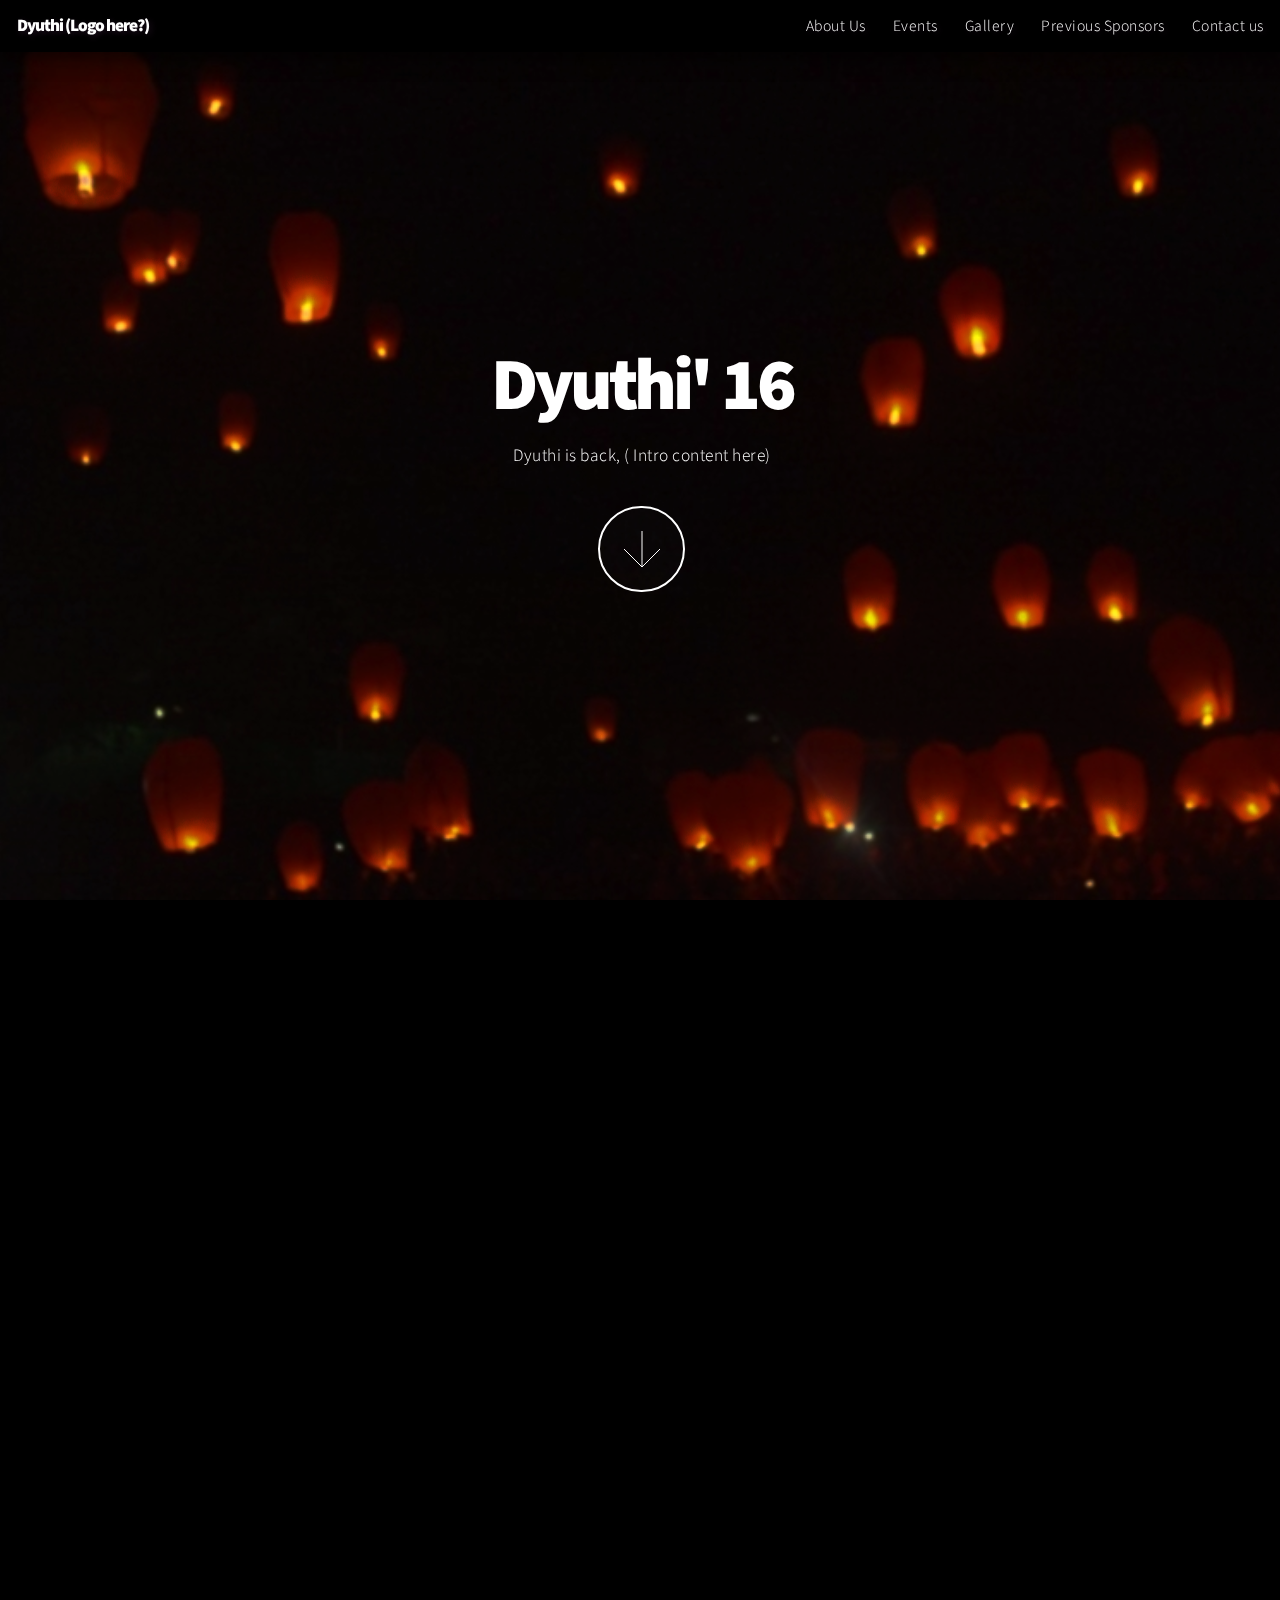
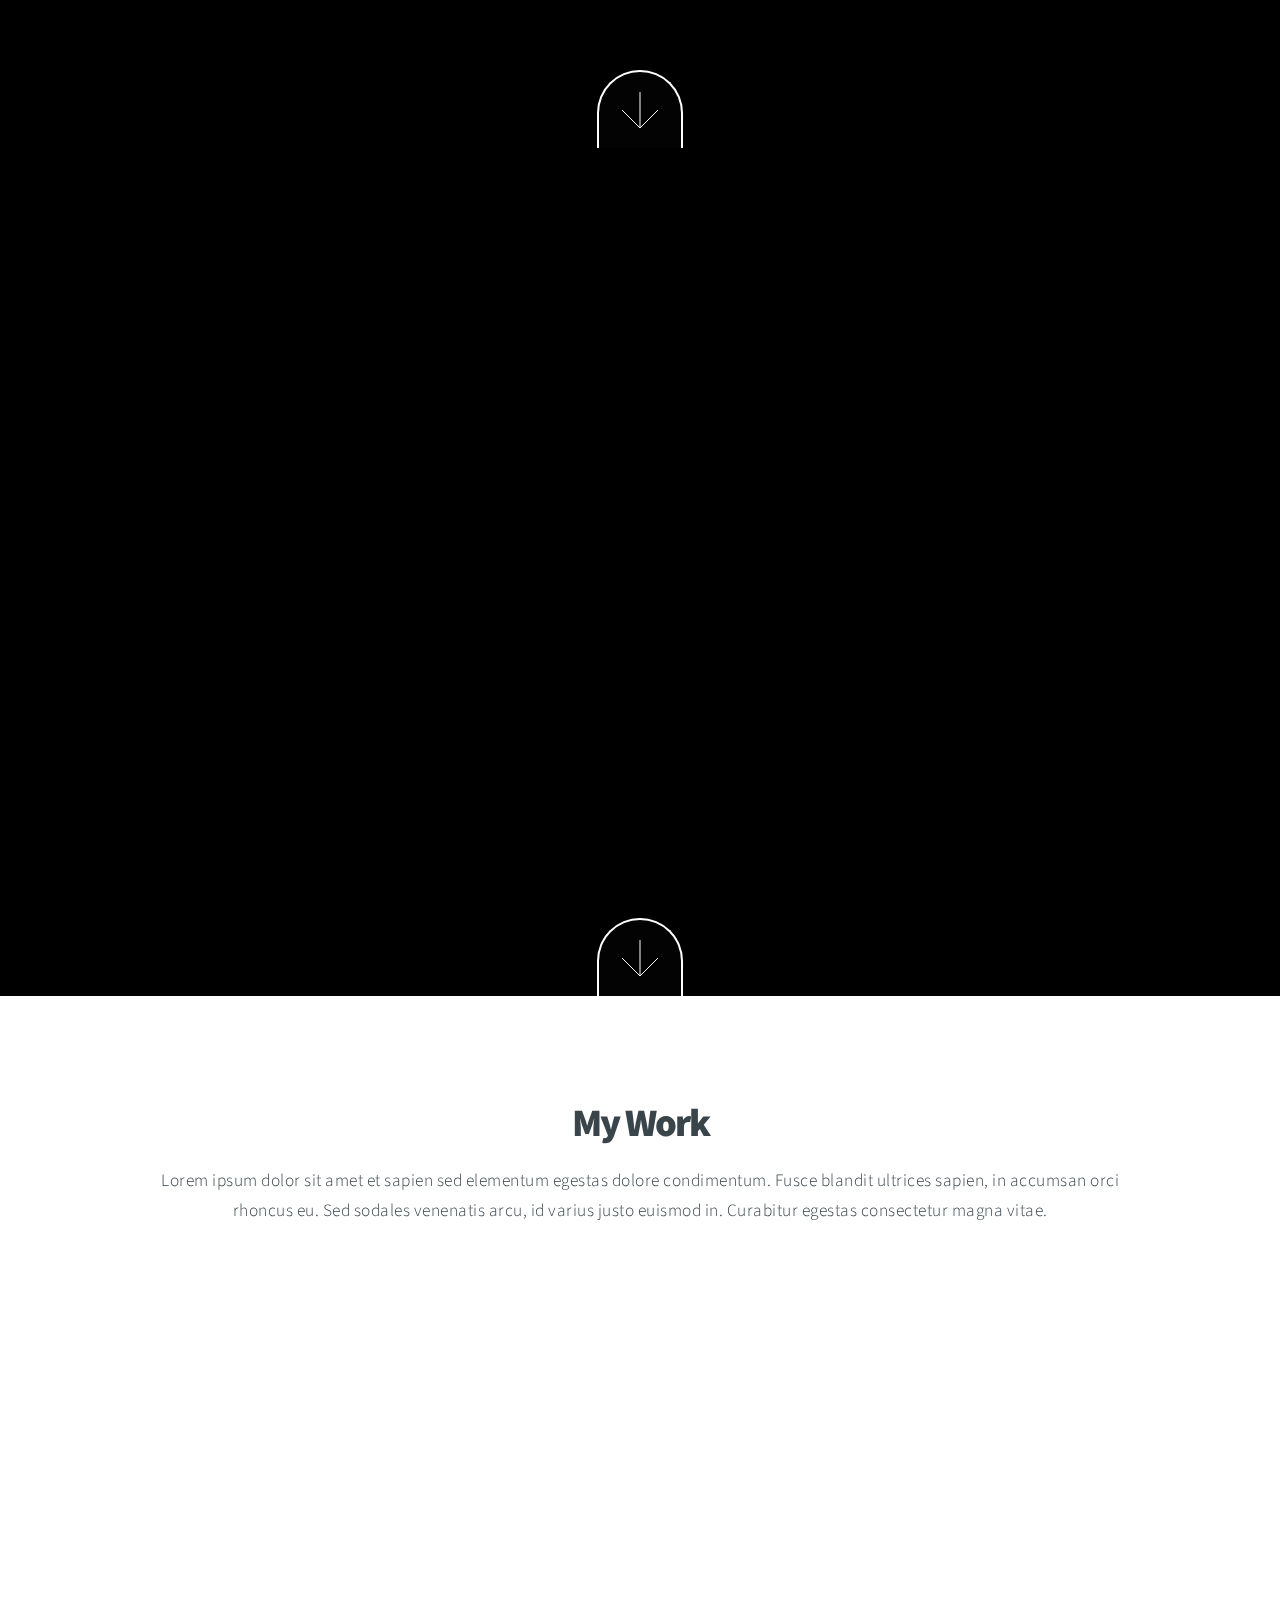
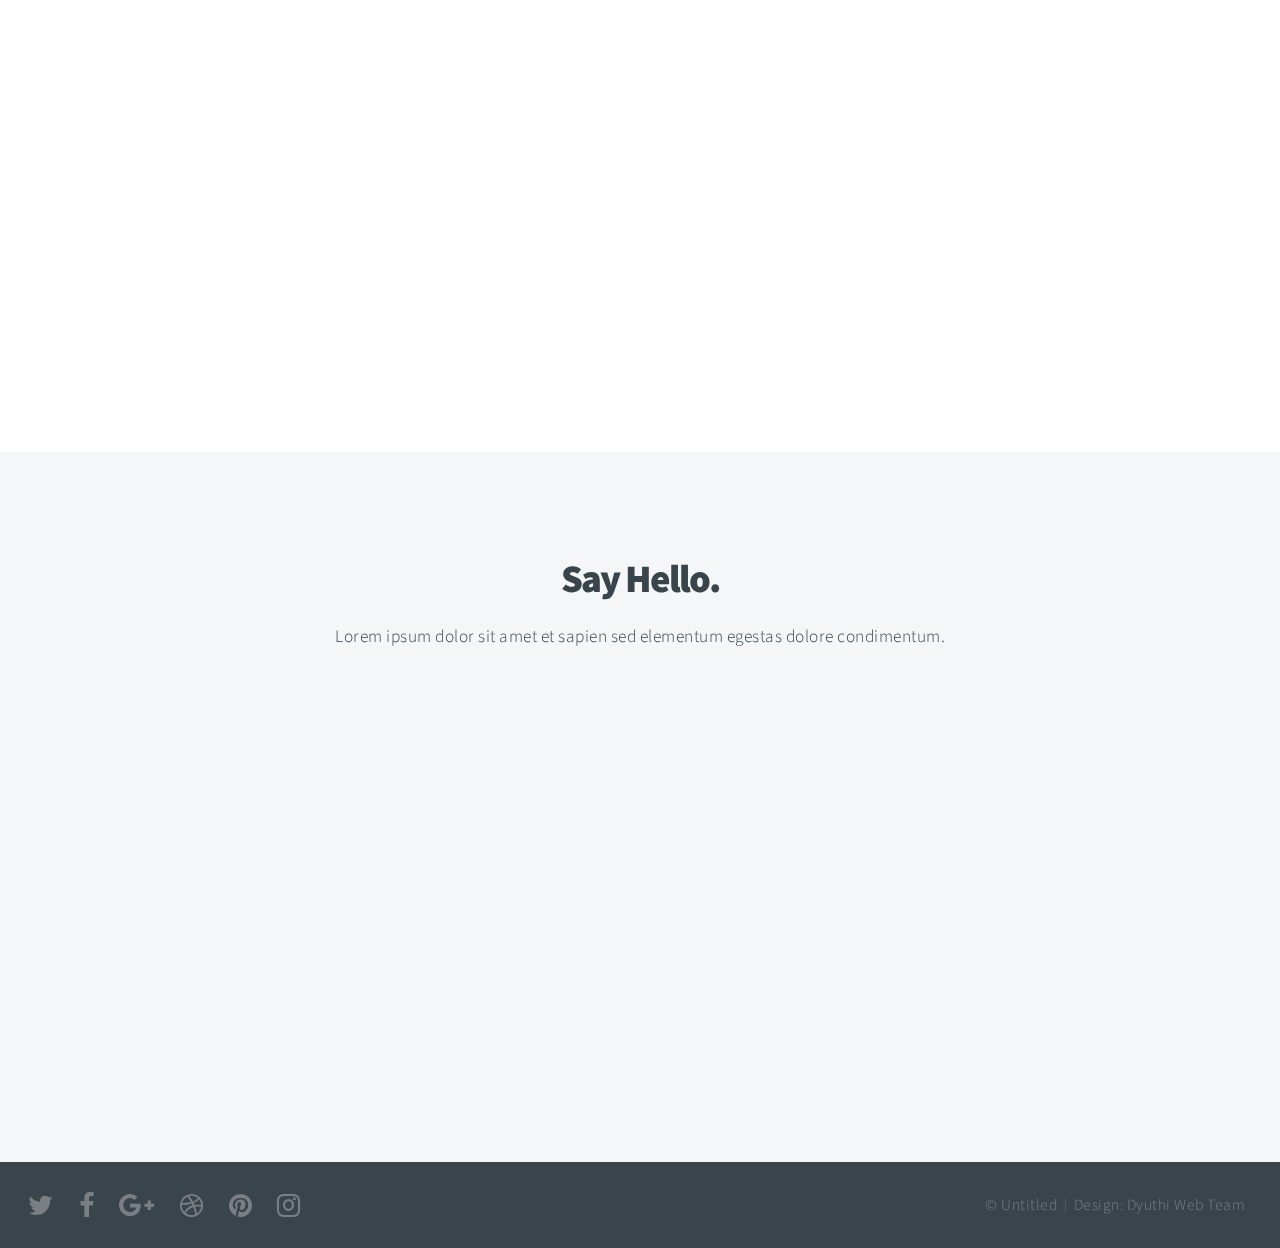
==== index.html @ c8ddb43b "Initial commit" ====
<!DOCTYPE HTML>
<html>
	<head>
		<title>Dyuthi' 16</title>
		<meta charset="utf-8" />
		<meta name="viewport" content="width=device-width, initial-scale=1" />
		<!--[if lte IE 8]><script src="assets/js/ie/html5shiv.js"></script><![endif]-->
		<link rel="stylesheet" href="assets/css/main.css" />
		<!--[if lte IE 8]><link rel="stylesheet" href="assets/css/ie8.css" /><![endif]-->
		<!--[if lte IE 9]><link rel="stylesheet" href="assets/css/ie9.css" /><![endif]-->
	</head>
	<style>
	#header{
		text-shadow: 2px 2px 6px #212;
		background: black;
		background: -webkit-linear-gradient(rgb(0, 0, 0),rgba(0,0,0,0));
		background: -o-linear-background(rgb(0, 0, 0),rgba(0,0,0,0));
		background: -moz-linear-background(rgb(0, 0, 0),rgba(0,0,0,0));
		background: linear-background(rgb(0, 0, 0),rgba(0,0,0,0));
		color:#fff;
    box-shadow: rgba(0, 0, 0, 0.037255) 13px 1px 8px 24px, rgba(0, 0, 0, 0.480392) 1px 6px 15px 2px;
	}
	body{
		background: #000;
	}
	</style>
	<body>

		<!-- Header -->
			<header id="header">

				<!-- Logo -->
					<h1 id="logo">Dyuthi (Logo here?)</h1>

				<!-- Nav -->
					<nav id="nav" >
						<ul>
							<li><a href="#intro">About Us</a></li>
							<li><a href="#one">Events</a></li>
							<li><a href="#two">Gallery</a></li>
							<li><a href="#work">Previous Sponsors</a></li>
							<li><a href="#contact">Contact us</a></li>
						</ul>
					</nav>

			</header>

		<!-- Intro -->
			<section id="intro" class="main style1 dark fullscreen">
				<div class="content container 75%">
					<header><h2>Dyuthi' 16</h2>
					</header>
					<p>Dyuthi is back, ( Intro content here)</p>
					<footer>
						<a href="#one" class="button style2 down">More</a>
					</footer>
				</div>
			</section>

		<!-- One -->
			<section id="one" class="main style2 right dark fullscreen">
				<div class="content box style2">
					<header>
						<h2>What I Do</h2>
					</header>
					<p>Lorem ipsum dolor sit amet et sapien sed elementum egestas dolore condimentum.
					Fusce blandit ultrices sapien, in accumsan orci rhoncus eu. Sed sodales venenatis arcu,
					id varius justo euismod in. Curabitur egestas consectetur magna.</p>
				</div>
				<a href="#two" class="button style2 down anchored">Next</a>
			</section>

		<!-- Two -->
			<section id="two" class="main style2 left dark fullscreen">
				<div class="content box style2">
					<header>
						<h2>Who I Am</h2>
					</header>
					<p>Lorem ipsum dolor sit amet et sapien sed elementum egestas dolore condimentum.
					Fusce blandit ultrices sapien, in accumsan orci rhoncus eu. Sed sodales venenatis arcu,
					id varius justo euismod in. Curabitur egestas consectetur magna.</p>
				</div>
				<a href="#work" class="button style2 down anchored">Next</a>
			</section>

		<!-- Work -->
			<section id="work" class="main style3 primary">
				<div class="content container">
					<header>
						<h2>My Work</h2>
						<p>Lorem ipsum dolor sit amet et sapien sed elementum egestas dolore condimentum.
						Fusce blandit ultrices sapien, in accumsan orci rhoncus eu. Sed sodales venenatis
						arcu, id varius justo euismod in. Curabitur egestas consectetur magna vitae.</p>
					</header>

					<!-- Lightbox Gallery  -->
						<div class="container 75% gallery">
							<div class="row 0% images">
								<div class="6u 12u(mobile)"><a href="images/fulls/01.jpg" class="image fit from-left"><img src="images/thumbs/01.jpg" title="The Anonymous Red" alt="" /></a></div>
								<div class="6u 12u(mobile)"><a href="images/fulls/02.jpg" class="image fit from-right"><img src="images/thumbs/02.jpg" title="Airchitecture II" alt="" /></a></div>
							</div>
							<div class="row 0% images">
								<div class="6u 12u(mobile)"><a href="images/fulls/03.jpg" class="image fit from-left"><img src="images/thumbs/03.jpg" title="Air Lounge" alt="" /></a></div>
								<div class="6u 12u(mobile)"><a href="images/fulls/04.jpg" class="image fit from-right"><img src="images/thumbs/04.jpg" title="Carry on" alt="" /></a></div>
							</div>
							<div class="row 0% images">
								<div class="6u 12u(mobile)"><a href="images/fulls/05.jpg" class="image fit from-left"><img src="images/thumbs/05.jpg" title="The sparkling shell" alt="" /></a></div>
								<div class="6u 12u(mobile)"><a href="images/fulls/06.jpg" class="image fit from-right"><img src="images/thumbs/06.jpg" title="Bent IX" alt="" /></a></div>
							</div>
						</div>

				</div>
			</section>

		<!-- Contact -->
			<section id="contact" class="main style3 secondary">
				<div class="content container">
					<header>
						<h2>Say Hello.</h2>
						<p>Lorem ipsum dolor sit amet et sapien sed elementum egestas dolore condimentum.</p>
					</header>
					<div class="box container 75%">

					<!-- Contact Form -->
							<form method="post" action="#">
								<div class="row 50%">
									<div class="6u 12u(mobile)"><input type="text" name="name" placeholder="Name" /></div>
									<div class="6u 12u(mobile)"><input type="email" name="email" placeholder="Email" /></div>
								</div>
								<div class="row 50%">
									<div class="12u"><textarea name="message" placeholder="Message" rows="6"></textarea></div>
								</div>
								<div class="row">
									<div class="12u">
										<ul class="actions">
											<li><input type="submit" value="Send Message" /></li>
										</ul>
									</div>
								</div>
							</form>

					</div>
				</div>
			</section>

		<!-- Footer -->
			<footer id="footer">

				<!-- Icons -->
					<ul class="actions">
						<li><a href="#" class="icon fa-twitter"><span class="label">Twitter</span></a></li>
						<li><a href="#" class="icon fa-facebook"><span class="label">Facebook</span></a></li>
						<li><a href="#" class="icon fa-google-plus"><span class="label">Google+</span></a></li>
						<li><a href="#" class="icon fa-dribbble"><span class="label">Dribbble</span></a></li>
						<li><a href="#" class="icon fa-pinterest"><span class="label">Pinterest</span></a></li>
						<li><a href="#" class="icon fa-instagram"><span class="label">Instagram</span></a></li>
					</ul>

				<!-- Menu -->
					<ul class="menu">
						<li>&copy; Untitled</li><li>Design: Dyuthi Web Team</li>
					</ul>

			</footer>

		<!-- Scripts -->
			<script src="assets/js/jquery.min.js"></script>
			<script src="assets/js/jquery.poptrox.min.js"></script>
			<script src="assets/js/jquery.scrolly.min.js"></script>
			<script src="assets/js/jquery.scrollex.min.js"></script>
			<script src="assets/js/skel.min.js"></script>
			<script src="assets/js/util.js"></script>
			<!--[if lte IE 8]><script src="assets/js/ie/respond.min.js"></script><![endif]-->
			<script src="assets/js/main.js"></script>

	</body>
</html>
---- assets/css/main.css ----
@import url("http://fonts.googleapis.com/css?family=Source+Sans+Pro:300,900");
@import url("font-awesome.min.css");

/*
	Big Picture by HTML5 UP
	html5up.net | @ajlkn
	Free for personal and commercial use under the CCA 3.0 license (html5up.net/license)
*/

/* Reset */

	html, body, div, span, applet, object, iframe, h1, h2, h3, h4, h5, h6, p, blockquote, pre, a, abbr, acronym, address, big, cite, code, del, dfn, em, img, ins, kbd, q, s, samp, small, strike, strong, sub, sup, tt, var, b, u, i, center, dl, dt, dd, ol, ul, li, fieldset, form, label, legend, table, caption, tbody, tfoot, thead, tr, th, td, article, aside, canvas, details, embed, figure, figcaption, footer, header, hgroup, menu, nav, output, ruby, section, summary, time, mark, audio, video {
		margin: 0;
		padding: 0;
		border: 0;
		font-size: 100%;
		font: inherit;
		vertical-align: baseline;
	}

	article, aside, details, figcaption, figure, footer, header, hgroup, menu, nav, section {
		display: block;
	}

	body {
		line-height: 1;
	}

	ol, ul {
		list-style: none;
	}

	blockquote, q {
		quotes: none;
	}

	blockquote:before, blockquote:after, q:before, q:after {
		content: '';
		content: none;
	}

	table {
		border-collapse: collapse;
		border-spacing: 0;
	}

	body {
		-webkit-text-size-adjust: none;
	}

/* Box Model */

	*, *:before, *:after {
		-moz-box-sizing: border-box;
		-webkit-box-sizing: border-box;
		box-sizing: border-box;
	}

/* Containers */

	.container {
		margin-left: auto;
		margin-right: auto;
	}

	.container.\31 25\25 {
		width: 100%;
		max-width: 1800px;
		min-width: 1440px;
	}

	.container.\37 5\25 {
		width: 1080px;
	}

	.container.\35 0\25 {
		width: 720px;
	}

	.container.\32 5\25 {
		width: 360px;
	}

	.container {
		width: 1440px;
	}

	@media screen and (max-width: 1920px) {

		.container.\31 25\25 {
			width: 100%;
			max-width: 1700px;
			min-width: 1360px;
		}

		.container.\37 5\25 {
			width: 1020px;
		}

		.container.\35 0\25 {
			width: 680px;
		}

		.container.\32 5\25 {
			width: 340px;
		}

		.container {
			width: 1360px;
		}

	}

	@media screen and (max-width: 1680px) {

		.container.\31 25\25 {
			width: 100%;
			max-width: 1500px;
			min-width: 1200px;
		}

		.container.\37 5\25 {
			width: 900px;
		}

		.container.\35 0\25 {
			width: 600px;
		}

		.container.\32 5\25 {
			width: 300px;
		}

		.container {
			width: 1200px;
		}

	}

	@media screen and (max-width: 1280px) {

		.container.\31 25\25 {
			width: 100%;
			max-width: 1200px;
			min-width: 960px;
		}

		.container.\37 5\25 {
			width: 720px;
		}

		.container.\35 0\25 {
			width: 480px;
		}

		.container.\32 5\25 {
			width: 240px;
		}

		.container {
			width: 960px;
		}

	}

	@media screen and (max-width: 1000px) {

		.container.\31 25\25 {
			width: 100%;
			max-width: 118.75%;
			min-width: 95%;
		}

		.container.\37 5\25 {
			width: 71.25%;
		}

		.container.\35 0\25 {
			width: 47.5%;
		}

		.container.\32 5\25 {
			width: 23.75%;
		}

		.container {
			width: 95%;
		}

	}

	@media screen and (max-width: 736px) {

		.container.\31 25\25 {
			width: 100%;
			max-width: 118.75%;
			min-width: 95%;
		}

		.container.\37 5\25 {
			width: 71.25%;
		}

		.container.\35 0\25 {
			width: 47.5%;
		}

		.container.\32 5\25 {
			width: 23.75%;
		}

		.container {
			width: 95%;
		}

	}

	@media screen and (max-width: 480px) {

		.container.\31 25\25 {
			width: 100%;
			max-width: 118.75%;
			min-width: 95%;
		}

		.container.\37 5\25 {
			width: 71.25%;
		}

		.container.\35 0\25 {
			width: 47.5%;
		}

		.container.\32 5\25 {
			width: 23.75%;
		}

		.container {
			width: 95% !important;
		}

	}

/* Grid */

	.row {
		border-bottom: solid 1px transparent;
		-moz-box-sizing: border-box;
		-webkit-box-sizing: border-box;
		box-sizing: border-box;
	}

	.row > * {
		float: left;
		-moz-box-sizing: border-box;
		-webkit-box-sizing: border-box;
		box-sizing: border-box;
	}

	.row:after, .row:before {
		content: '';
		display: block;
		clear: both;
		height: 0;
	}

	.row.uniform > * > :first-child {
		margin-top: 0;
	}

	.row.uniform > * > :last-child {
		margin-bottom: 0;
	}

	.row.\30 \25 > * {
		padding: 0px 0 0 0px;
	}

	.row.\30 \25 {
		margin: 0px 0 -1px 0px;
	}

	.row.uniform.\30 \25 > * {
		padding: 0px 0 0 0px;
	}

	.row.uniform.\30 \25 {
		margin: 0px 0 -1px 0px;
	}

	.row > * {
		padding: 40px 0 0 40px;
	}

	.row {
		margin: -40px 0 -1px -40px;
	}

	.row.uniform > * {
		padding: 40px 0 0 40px;
	}

	.row.uniform {
		margin: -40px 0 -1px -40px;
	}

	.row.\32 00\25 > * {
		padding: 80px 0 0 80px;
	}

	.row.\32 00\25 {
		margin: -80px 0 -1px -80px;
	}

	.row.uniform.\32 00\25 > * {
		padding: 80px 0 0 80px;
	}

	.row.uniform.\32 00\25 {
		margin: -80px 0 -1px -80px;
	}

	.row.\31 50\25 > * {
		padding: 60px 0 0 60px;
	}

	.row.\31 50\25 {
		margin: -60px 0 -1px -60px;
	}

	.row.uniform.\31 50\25 > * {
		padding: 60px 0 0 60px;
	}

	.row.uniform.\31 50\25 {
		margin: -60px 0 -1px -60px;
	}

	.row.\35 0\25 > * {
		padding: 20px 0 0 20px;
	}

	.row.\35 0\25 {
		margin: -20px 0 -1px -20px;
	}

	.row.uniform.\35 0\25 > * {
		padding: 20px 0 0 20px;
	}

	.row.uniform.\35 0\25 {
		margin: -20px 0 -1px -20px;
	}

	.row.\32 5\25 > * {
		padding: 10px 0 0 10px;
	}

	.row.\32 5\25 {
		margin: -10px 0 -1px -10px;
	}

	.row.uniform.\32 5\25 > * {
		padding: 10px 0 0 10px;
	}

	.row.uniform.\32 5\25 {
		margin: -10px 0 -1px -10px;
	}

	.\31 2u, .\31 2u\24 {
		width: 100%;
		clear: none;
		margin-left: 0;
	}

	.\31 1u, .\31 1u\24 {
		width: 91.6666666667%;
		clear: none;
		margin-left: 0;
	}

	.\31 0u, .\31 0u\24 {
		width: 83.3333333333%;
		clear: none;
		margin-left: 0;
	}

	.\39 u, .\39 u\24 {
		width: 75%;
		clear: none;
		margin-left: 0;
	}

	.\38 u, .\38 u\24 {
		width: 66.6666666667%;
		clear: none;
		margin-left: 0;
	}

	.\37 u, .\37 u\24 {
		width: 58.3333333333%;
		clear: none;
		margin-left: 0;
	}

	.\36 u, .\36 u\24 {
		width: 50%;
		clear: none;
		margin-left: 0;
	}

	.\35 u, .\35 u\24 {
		width: 41.6666666667%;
		clear: none;
		margin-left: 0;
	}

	.\34 u, .\34 u\24 {
		width: 33.3333333333%;
		clear: none;
		margin-left: 0;
	}

	.\33 u, .\33 u\24 {
		width: 25%;
		clear: none;
		margin-left: 0;
	}

	.\32 u, .\32 u\24 {
		width: 16.6666666667%;
		clear: none;
		margin-left: 0;
	}

	.\31 u, .\31 u\24 {
		width: 8.3333333333%;
		clear: none;
		margin-left: 0;
	}

	.\31 2u\24 + *,
	.\31 1u\24 + *,
	.\31 0u\24 + *,
	.\39 u\24 + *,
	.\38 u\24 + *,
	.\37 u\24 + *,
	.\36 u\24 + *,
	.\35 u\24 + *,
	.\34 u\24 + *,
	.\33 u\24 + *,
	.\32 u\24 + *,
	.\31 u\24 + * {
		clear: left;
	}

	.\-11u {
		margin-left: 91.66667%;
	}

	.\-10u {
		margin-left: 83.33333%;
	}

	.\-9u {
		margin-left: 75%;
	}

	.\-8u {
		margin-left: 66.66667%;
	}

	.\-7u {
		margin-left: 58.33333%;
	}

	.\-6u {
		margin-left: 50%;
	}

	.\-5u {
		margin-left: 41.66667%;
	}

	.\-4u {
		margin-left: 33.33333%;
	}

	.\-3u {
		margin-left: 25%;
	}

	.\-2u {
		margin-left: 16.66667%;
	}

	.\-1u {
		margin-left: 8.33333%;
	}

	@media screen and (max-width: 1920px) {

		.row > * {
			padding: 40px 0 0 40px;
		}

		.row {
			margin: -40px 0 -1px -40px;
		}

		.row.uniform > * {
			padding: 40px 0 0 40px;
		}

		.row.uniform {
			margin: -40px 0 -1px -40px;
		}

		.row.\32 00\25 > * {
			padding: 80px 0 0 80px;
		}

		.row.\32 00\25 {
			margin: -80px 0 -1px -80px;
		}

		.row.uniform.\32 00\25 > * {
			padding: 80px 0 0 80px;
		}

		.row.uniform.\32 00\25 {
			margin: -80px 0 -1px -80px;
		}

		.row.\31 50\25 > * {
			padding: 60px 0 0 60px;
		}

		.row.\31 50\25 {
			margin: -60px 0 -1px -60px;
		}

		.row.uniform.\31 50\25 > * {
			padding: 60px 0 0 60px;
		}

		.row.uniform.\31 50\25 {
			margin: -60px 0 -1px -60px;
		}

		.row.\35 0\25 > * {
			padding: 20px 0 0 20px;
		}

		.row.\35 0\25 {
			margin: -20px 0 -1px -20px;
		}

		.row.uniform.\35 0\25 > * {
			padding: 20px 0 0 20px;
		}

		.row.uniform.\35 0\25 {
			margin: -20px 0 -1px -20px;
		}

		.row.\32 5\25 > * {
			padding: 10px 0 0 10px;
		}

		.row.\32 5\25 {
			margin: -10px 0 -1px -10px;
		}

		.row.uniform.\32 5\25 > * {
			padding: 10px 0 0 10px;
		}

		.row.uniform.\32 5\25 {
			margin: -10px 0 -1px -10px;
		}

		.\31 2u\28wide\29, .\31 2u\24\28wide\29 {
			width: 100%;
			clear: none;
			margin-left: 0;
		}

		.\31 1u\28wide\29, .\31 1u\24\28wide\29 {
			width: 91.6666666667%;
			clear: none;
			margin-left: 0;
		}

		.\31 0u\28wide\29, .\31 0u\24\28wide\29 {
			width: 83.3333333333%;
			clear: none;
			margin-left: 0;
		}

		.\39 u\28wide\29, .\39 u\24\28wide\29 {
			width: 75%;
			clear: none;
			margin-left: 0;
		}

		.\38 u\28wide\29, .\38 u\24\28wide\29 {
			width: 66.6666666667%;
			clear: none;
			margin-left: 0;
		}

		.\37 u\28wide\29, .\37 u\24\28wide\29 {
			width: 58.3333333333%;
			clear: none;
			margin-left: 0;
		}

		.\36 u\28wide\29, .\36 u\24\28wide\29 {
			width: 50%;
			clear: none;
			margin-left: 0;
		}

		.\35 u\28wide\29, .\35 u\24\28wide\29 {
			width: 41.6666666667%;
			clear: none;
			margin-left: 0;
		}

		.\34 u\28wide\29, .\34 u\24\28wide\29 {
			width: 33.3333333333%;
			clear: none;
			margin-left: 0;
		}

		.\33 u\28wide\29, .\33 u\24\28wide\29 {
			width: 25%;
			clear: none;
			margin-left: 0;
		}

		.\32 u\28wide\29, .\32 u\24\28wide\29 {
			width: 16.6666666667%;
			clear: none;
			margin-left: 0;
		}

		.\31 u\28wide\29, .\31 u\24\28wide\29 {
			width: 8.3333333333%;
			clear: none;
			margin-left: 0;
		}

		.\31 2u\24\28wide\29 + *,
		.\31 1u\24\28wide\29 + *,
		.\31 0u\24\28wide\29 + *,
		.\39 u\24\28wide\29 + *,
		.\38 u\24\28wide\29 + *,
		.\37 u\24\28wide\29 + *,
		.\36 u\24\28wide\29 + *,
		.\35 u\24\28wide\29 + *,
		.\34 u\24\28wide\29 + *,
		.\33 u\24\28wide\29 + *,
		.\32 u\24\28wide\29 + *,
		.\31 u\24\28wide\29 + * {
			clear: left;
		}

		.\-11u\28wide\29 {
			margin-left: 91.66667%;
		}

		.\-10u\28wide\29 {
			margin-left: 83.33333%;
		}

		.\-9u\28wide\29 {
			margin-left: 75%;
		}

		.\-8u\28wide\29 {
			margin-left: 66.66667%;
		}

		.\-7u\28wide\29 {
			margin-left: 58.33333%;
		}

		.\-6u\28wide\29 {
			margin-left: 50%;
		}

		.\-5u\28wide\29 {
			margin-left: 41.66667%;
		}

		.\-4u\28wide\29 {
			margin-left: 33.33333%;
		}

		.\-3u\28wide\29 {
			margin-left: 25%;
		}

		.\-2u\28wide\29 {
			margin-left: 16.66667%;
		}

		.\-1u\28wide\29 {
			margin-left: 8.33333%;
		}

	}

	@media screen and (max-width: 1680px) {

		.row > * {
			padding: 40px 0 0 40px;
		}

		.row {
			margin: -40px 0 -1px -40px;
		}

		.row.uniform > * {
			padding: 40px 0 0 40px;
		}

		.row.uniform {
			margin: -40px 0 -1px -40px;
		}

		.row.\32 00\25 > * {
			padding: 80px 0 0 80px;
		}

		.row.\32 00\25 {
			margin: -80px 0 -1px -80px;
		}

		.row.uniform.\32 00\25 > * {
			padding: 80px 0 0 80px;
		}

		.row.uniform.\32 00\25 {
			margin: -80px 0 -1px -80px;
		}

		.row.\31 50\25 > * {
			padding: 60px 0 0 60px;
		}

		.row.\31 50\25 {
			margin: -60px 0 -1px -60px;
		}

		.row.uniform.\31 50\25 > * {
			padding: 60px 0 0 60px;
		}

		.row.uniform.\31 50\25 {
			margin: -60px 0 -1px -60px;
		}

		.row.\35 0\25 > * {
			padding: 20px 0 0 20px;
		}

		.row.\35 0\25 {
			margin: -20px 0 -1px -20px;
		}

		.row.uniform.\35 0\25 > * {
			padding: 20px 0 0 20px;
		}

		.row.uniform.\35 0\25 {
			margin: -20px 0 -1px -20px;
		}

		.row.\32 5\25 > * {
			padding: 10px 0 0 10px;
		}

		.row.\32 5\25 {
			margin: -10px 0 -1px -10px;
		}

		.row.uniform.\32 5\25 > * {
			padding: 10px 0 0 10px;
		}

		.row.uniform.\32 5\25 {
			margin: -10px 0 -1px -10px;
		}

		.\31 2u\28normal\29, .\31 2u\24\28normal\29 {
			width: 100%;
			clear: none;
			margin-left: 0;
		}

		.\31 1u\28normal\29, .\31 1u\24\28normal\29 {
			width: 91.6666666667%;
			clear: none;
			margin-left: 0;
		}

		.\31 0u\28normal\29, .\31 0u\24\28normal\29 {
			width: 83.3333333333%;
			clear: none;
			margin-left: 0;
		}

		.\39 u\28normal\29, .\39 u\24\28normal\29 {
			width: 75%;
			clear: none;
			margin-left: 0;
		}

		.\38 u\28normal\29, .\38 u\24\28normal\29 {
			width: 66.6666666667%;
			clear: none;
			margin-left: 0;
		}

		.\37 u\28normal\29, .\37 u\24\28normal\29 {
			width: 58.3333333333%;
			clear: none;
			margin-left: 0;
		}

		.\36 u\28normal\29, .\36 u\24\28normal\29 {
			width: 50%;
			clear: none;
			margin-left: 0;
		}

		.\35 u\28normal\29, .\35 u\24\28normal\29 {
			width: 41.6666666667%;
			clear: none;
			margin-left: 0;
		}

		.\34 u\28normal\29, .\34 u\24\28normal\29 {
			width: 33.3333333333%;
			clear: none;
			margin-left: 0;
		}

		.\33 u\28normal\29, .\33 u\24\28normal\29 {
			width: 25%;
			clear: none;
			margin-left: 0;
		}

		.\32 u\28normal\29, .\32 u\24\28normal\29 {
			width: 16.6666666667%;
			clear: none;
			margin-left: 0;
		}

		.\31 u\28normal\29, .\31 u\24\28normal\29 {
			width: 8.3333333333%;
			clear: none;
			margin-left: 0;
		}

		.\31 2u\24\28normal\29 + *,
		.\31 1u\24\28normal\29 + *,
		.\31 0u\24\28normal\29 + *,
		.\39 u\24\28normal\29 + *,
		.\38 u\24\28normal\29 + *,
		.\37 u\24\28normal\29 + *,
		.\36 u\24\28normal\29 + *,
		.\35 u\24\28normal\29 + *,
		.\34 u\24\28normal\29 + *,
		.\33 u\24\28normal\29 + *,
		.\32 u\24\28normal\29 + *,
		.\31 u\24\28normal\29 + * {
			clear: left;
		}

		.\-11u\28normal\29 {
			margin-left: 91.66667%;
		}

		.\-10u\28normal\29 {
			margin-left: 83.33333%;
		}

		.\-9u\28normal\29 {
			margin-left: 75%;
		}

		.\-8u\28normal\29 {
			margin-left: 66.66667%;
		}

		.\-7u\28normal\29 {
			margin-left: 58.33333%;
		}

		.\-6u\28normal\29 {
			margin-left: 50%;
		}

		.\-5u\28normal\29 {
			margin-left: 41.66667%;
		}

		.\-4u\28normal\29 {
			margin-left: 33.33333%;
		}

		.\-3u\28normal\29 {
			margin-left: 25%;
		}

		.\-2u\28normal\29 {
			margin-left: 16.66667%;
		}

		.\-1u\28normal\29 {
			margin-left: 8.33333%;
		}

	}

	@media screen and (max-width: 1280px) {

		.row > * {
			padding: 40px 0 0 40px;
		}

		.row {
			margin: -40px 0 -1px -40px;
		}

		.row.uniform > * {
			padding: 40px 0 0 40px;
		}

		.row.uniform {
			margin: -40px 0 -1px -40px;
		}

		.row.\32 00\25 > * {
			padding: 80px 0 0 80px;
		}

		.row.\32 00\25 {
			margin: -80px 0 -1px -80px;
		}

		.row.uniform.\32 00\25 > * {
			padding: 80px 0 0 80px;
		}

		.row.uniform.\32 00\25 {
			margin: -80px 0 -1px -80px;
		}

		.row.\31 50\25 > * {
			padding: 60px 0 0 60px;
		}

		.row.\31 50\25 {
			margin: -60px 0 -1px -60px;
		}

		.row.uniform.\31 50\25 > * {
			padding: 60px 0 0 60px;
		}

		.row.uniform.\31 50\25 {
			margin: -60px 0 -1px -60px;
		}

		.row.\35 0\25 > * {
			padding: 20px 0 0 20px;
		}

		.row.\35 0\25 {
			margin: -20px 0 -1px -20px;
		}

		.row.uniform.\35 0\25 > * {
			padding: 20px 0 0 20px;
		}

		.row.uniform.\35 0\25 {
			margin: -20px 0 -1px -20px;
		}

		.row.\32 5\25 > * {
			padding: 10px 0 0 10px;
		}

		.row.\32 5\25 {
			margin: -10px 0 -1px -10px;
		}

		.row.uniform.\32 5\25 > * {
			padding: 10px 0 0 10px;
		}

		.row.uniform.\32 5\25 {
			margin: -10px 0 -1px -10px;
		}

		.\31 2u\28narrow\29, .\31 2u\24\28narrow\29 {
			width: 100%;
			clear: none;
			margin-left: 0;
		}

		.\31 1u\28narrow\29, .\31 1u\24\28narrow\29 {
			width: 91.6666666667%;
			clear: none;
			margin-left: 0;
		}

		.\31 0u\28narrow\29, .\31 0u\24\28narrow\29 {
			width: 83.3333333333%;
			clear: none;
			margin-left: 0;
		}

		.\39 u\28narrow\29, .\39 u\24\28narrow\29 {
			width: 75%;
			clear: none;
			margin-left: 0;
		}

		.\38 u\28narrow\29, .\38 u\24\28narrow\29 {
			width: 66.6666666667%;
			clear: none;
			margin-left: 0;
		}

		.\37 u\28narrow\29, .\37 u\24\28narrow\29 {
			width: 58.3333333333%;
			clear: none;
			margin-left: 0;
		}

		.\36 u\28narrow\29, .\36 u\24\28narrow\29 {
			width: 50%;
			clear: none;
			margin-left: 0;
		}

		.\35 u\28narrow\29, .\35 u\24\28narrow\29 {
			width: 41.6666666667%;
			clear: none;
			margin-left: 0;
		}

		.\34 u\28narrow\29, .\34 u\24\28narrow\29 {
			width: 33.3333333333%;
			clear: none;
			margin-left: 0;
		}

		.\33 u\28narrow\29, .\33 u\24\28narrow\29 {
			width: 25%;
			clear: none;
			margin-left: 0;
		}

		.\32 u\28narrow\29, .\32 u\24\28narrow\29 {
			width: 16.6666666667%;
			clear: none;
			margin-left: 0;
		}

		.\31 u\28narrow\29, .\31 u\24\28narrow\29 {
			width: 8.3333333333%;
			clear: none;
			margin-left: 0;
		}

		.\31 2u\24\28narrow\29 + *,
		.\31 1u\24\28narrow\29 + *,
		.\31 0u\24\28narrow\29 + *,
		.\39 u\24\28narrow\29 + *,
		.\38 u\24\28narrow\29 + *,
		.\37 u\24\28narrow\29 + *,
		.\36 u\24\28narrow\29 + *,
		.\35 u\24\28narrow\29 + *,
		.\34 u\24\28narrow\29 + *,
		.\33 u\24\28narrow\29 + *,
		.\32 u\24\28narrow\29 + *,
		.\31 u\24\28narrow\29 + * {
			clear: left;
		}

		.\-11u\28narrow\29 {
			margin-left: 91.66667%;
		}

		.\-10u\28narrow\29 {
			margin-left: 83.33333%;
		}

		.\-9u\28narrow\29 {
			margin-left: 75%;
		}

		.\-8u\28narrow\29 {
			margin-left: 66.66667%;
		}

		.\-7u\28narrow\29 {
			margin-left: 58.33333%;
		}

		.\-6u\28narrow\29 {
			margin-left: 50%;
		}

		.\-5u\28narrow\29 {
			margin-left: 41.66667%;
		}

		.\-4u\28narrow\29 {
			margin-left: 33.33333%;
		}

		.\-3u\28narrow\29 {
			margin-left: 25%;
		}

		.\-2u\28narrow\29 {
			margin-left: 16.66667%;
		}

		.\-1u\28narrow\29 {
			margin-left: 8.33333%;
		}

	}

	@media screen and (max-width: 1000px) {

		.row > * {
			padding: 40px 0 0 40px;
		}

		.row {
			margin: -40px 0 -1px -40px;
		}

		.row.uniform > * {
			padding: 40px 0 0 40px;
		}

		.row.uniform {
			margin: -40px 0 -1px -40px;
		}

		.row.\32 00\25 > * {
			padding: 80px 0 0 80px;
		}

		.row.\32 00\25 {
			margin: -80px 0 -1px -80px;
		}

		.row.uniform.\32 00\25 > * {
			padding: 80px 0 0 80px;
		}

		.row.uniform.\32 00\25 {
			margin: -80px 0 -1px -80px;
		}

		.row.\31 50\25 > * {
			padding: 60px 0 0 60px;
		}

		.row.\31 50\25 {
			margin: -60px 0 -1px -60px;
		}

		.row.uniform.\31 50\25 > * {
			padding: 60px 0 0 60px;
		}

		.row.uniform.\31 50\25 {
			margin: -60px 0 -1px -60px;
		}

		.row.\35 0\25 > * {
			padding: 20px 0 0 20px;
		}

		.row.\35 0\25 {
			margin: -20px 0 -1px -20px;
		}

		.row.uniform.\35 0\25 > * {
			padding: 20px 0 0 20px;
		}

		.row.uniform.\35 0\25 {
			margin: -20px 0 -1px -20px;
		}

		.row.\32 5\25 > * {
			padding: 10px 0 0 10px;
		}

		.row.\32 5\25 {
			margin: -10px 0 -1px -10px;
		}

		.row.uniform.\32 5\25 > * {
			padding: 10px 0 0 10px;
		}

		.row.uniform.\32 5\25 {
			margin: -10px 0 -1px -10px;
		}

		.\31 2u\28narrower\29, .\31 2u\24\28narrower\29 {
			width: 100%;
			clear: none;
			margin-left: 0;
		}

		.\31 1u\28narrower\29, .\31 1u\24\28narrower\29 {
			width: 91.6666666667%;
			clear: none;
			margin-left: 0;
		}

		.\31 0u\28narrower\29, .\31 0u\24\28narrower\29 {
			width: 83.3333333333%;
			clear: none;
			margin-left: 0;
		}

		.\39 u\28narrower\29, .\39 u\24\28narrower\29 {
			width: 75%;
			clear: none;
			margin-left: 0;
		}

		.\38 u\28narrower\29, .\38 u\24\28narrower\29 {
			width: 66.6666666667%;
			clear: none;
			margin-left: 0;
		}

		.\37 u\28narrower\29, .\37 u\24\28narrower\29 {
			width: 58.3333333333%;
			clear: none;
			margin-left: 0;
		}

		.\36 u\28narrower\29, .\36 u\24\28narrower\29 {
			width: 50%;
			clear: none;
			margin-left: 0;
		}

		.\35 u\28narrower\29, .\35 u\24\28narrower\29 {
			width: 41.6666666667%;
			clear: none;
			margin-left: 0;
		}

		.\34 u\28narrower\29, .\34 u\24\28narrower\29 {
			width: 33.3333333333%;
			clear: none;
			margin-left: 0;
		}

		.\33 u\28narrower\29, .\33 u\24\28narrower\29 {
			width: 25%;
			clear: none;
			margin-left: 0;
		}

		.\32 u\28narrower\29, .\32 u\24\28narrower\29 {
			width: 16.6666666667%;
			clear: none;
			margin-left: 0;
		}

		.\31 u\28narrower\29, .\31 u\24\28narrower\29 {
			width: 8.3333333333%;
			clear: none;
			margin-left: 0;
		}

		.\31 2u\24\28narrower\29 + *,
		.\31 1u\24\28narrower\29 + *,
		.\31 0u\24\28narrower\29 + *,
		.\39 u\24\28narrower\29 + *,
		.\38 u\24\28narrower\29 + *,
		.\37 u\24\28narrower\29 + *,
		.\36 u\24\28narrower\29 + *,
		.\35 u\24\28narrower\29 + *,
		.\34 u\24\28narrower\29 + *,
		.\33 u\24\28narrower\29 + *,
		.\32 u\24\28narrower\29 + *,
		.\31 u\24\28narrower\29 + * {
			clear: left;
		}

		.\-11u\28narrower\29 {
			margin-left: 91.66667%;
		}

		.\-10u\28narrower\29 {
			margin-left: 83.33333%;
		}

		.\-9u\28narrower\29 {
			margin-left: 75%;
		}

		.\-8u\28narrower\29 {
			margin-left: 66.66667%;
		}

		.\-7u\28narrower\29 {
			margin-left: 58.33333%;
		}

		.\-6u\28narrower\29 {
			margin-left: 50%;
		}

		.\-5u\28narrower\29 {
			margin-left: 41.66667%;
		}

		.\-4u\28narrower\29 {
			margin-left: 33.33333%;
		}

		.\-3u\28narrower\29 {
			margin-left: 25%;
		}

		.\-2u\28narrower\29 {
			margin-left: 16.66667%;
		}

		.\-1u\28narrower\29 {
			margin-left: 8.33333%;
		}

	}

	@media screen and (max-width: 736px) {

		.row > * {
			padding: 20px 0 0 20px;
		}

		.row {
			margin: -20px 0 -1px -20px;
		}

		.row.uniform > * {
			padding: 20px 0 0 20px;
		}

		.row.uniform {
			margin: -20px 0 -1px -20px;
		}

		.row.\32 00\25 > * {
			padding: 40px 0 0 40px;
		}

		.row.\32 00\25 {
			margin: -40px 0 -1px -40px;
		}

		.row.uniform.\32 00\25 > * {
			padding: 40px 0 0 40px;
		}

		.row.uniform.\32 00\25 {
			margin: -40px 0 -1px -40px;
		}

		.row.\31 50\25 > * {
			padding: 30px 0 0 30px;
		}

		.row.\31 50\25 {
			margin: -30px 0 -1px -30px;
		}

		.row.uniform.\31 50\25 > * {
			padding: 30px 0 0 30px;
		}

		.row.uniform.\31 50\25 {
			margin: -30px 0 -1px -30px;
		}

		.row.\35 0\25 > * {
			padding: 10px 0 0 10px;
		}

		.row.\35 0\25 {
			margin: -10px 0 -1px -10px;
		}

		.row.uniform.\35 0\25 > * {
			padding: 10px 0 0 10px;
		}

		.row.uniform.\35 0\25 {
			margin: -10px 0 -1px -10px;
		}

		.row.\32 5\25 > * {
			padding: 5px 0 0 5px;
		}

		.row.\32 5\25 {
			margin: -5px 0 -1px -5px;
		}

		.row.uniform.\32 5\25 > * {
			padding: 5px 0 0 5px;
		}

		.row.uniform.\32 5\25 {
			margin: -5px 0 -1px -5px;
		}

		.\31 2u\28mobile\29, .\31 2u\24\28mobile\29 {
			width: 100%;
			clear: none;
			margin-left: 0;
		}

		.\31 1u\28mobile\29, .\31 1u\24\28mobile\29 {
			width: 91.6666666667%;
			clear: none;
			margin-left: 0;
		}

		.\31 0u\28mobile\29, .\31 0u\24\28mobile\29 {
			width: 83.3333333333%;
			clear: none;
			margin-left: 0;
		}

		.\39 u\28mobile\29, .\39 u\24\28mobile\29 {
			width: 75%;
			clear: none;
			margin-left: 0;
		}

		.\38 u\28mobile\29, .\38 u\24\28mobile\29 {
			width: 66.6666666667%;
			clear: none;
			margin-left: 0;
		}

		.\37 u\28mobile\29, .\37 u\24\28mobile\29 {
			width: 58.3333333333%;
			clear: none;
			margin-left: 0;
		}

		.\36 u\28mobile\29, .\36 u\24\28mobile\29 {
			width: 50%;
			clear: none;
			margin-left: 0;
		}

		.\35 u\28mobile\29, .\35 u\24\28mobile\29 {
			width: 41.6666666667%;
			clear: none;
			margin-left: 0;
		}

		.\34 u\28mobile\29, .\34 u\24\28mobile\29 {
			width: 33.3333333333%;
			clear: none;
			margin-left: 0;
		}

		.\33 u\28mobile\29, .\33 u\24\28mobile\29 {
			width: 25%;
			clear: none;
			margin-left: 0;
		}

		.\32 u\28mobile\29, .\32 u\24\28mobile\29 {
			width: 16.6666666667%;
			clear: none;
			margin-left: 0;
		}

		.\31 u\28mobile\29, .\31 u\24\28mobile\29 {
			width: 8.3333333333%;
			clear: none;
			margin-left: 0;
		}

		.\31 2u\24\28mobile\29 + *,
		.\31 1u\24\28mobile\29 + *,
		.\31 0u\24\28mobile\29 + *,
		.\39 u\24\28mobile\29 + *,
		.\38 u\24\28mobile\29 + *,
		.\37 u\24\28mobile\29 + *,
		.\36 u\24\28mobile\29 + *,
		.\35 u\24\28mobile\29 + *,
		.\34 u\24\28mobile\29 + *,
		.\33 u\24\28mobile\29 + *,
		.\32 u\24\28mobile\29 + *,
		.\31 u\24\28mobile\29 + * {
			clear: left;
		}

		.\-11u\28mobile\29 {
			margin-left: 91.66667%;
		}

		.\-10u\28mobile\29 {
			margin-left: 83.33333%;
		}

		.\-9u\28mobile\29 {
			margin-left: 75%;
		}

		.\-8u\28mobile\29 {
			margin-left: 66.66667%;
		}

		.\-7u\28mobile\29 {
			margin-left: 58.33333%;
		}

		.\-6u\28mobile\29 {
			margin-left: 50%;
		}

		.\-5u\28mobile\29 {
			margin-left: 41.66667%;
		}

		.\-4u\28mobile\29 {
			margin-left: 33.33333%;
		}

		.\-3u\28mobile\29 {
			margin-left: 25%;
		}

		.\-2u\28mobile\29 {
			margin-left: 16.66667%;
		}

		.\-1u\28mobile\29 {
			margin-left: 8.33333%;
		}

	}

	@media screen and (max-width: 480px) {

		.row > * {
			padding: 20px 0 0 20px;
		}

		.row {
			margin: -20px 0 -1px -20px;
		}

		.row.uniform > * {
			padding: 20px 0 0 20px;
		}

		.row.uniform {
			margin: -20px 0 -1px -20px;
		}

		.row.\32 00\25 > * {
			padding: 40px 0 0 40px;
		}

		.row.\32 00\25 {
			margin: -40px 0 -1px -40px;
		}

		.row.uniform.\32 00\25 > * {
			padding: 40px 0 0 40px;
		}

		.row.uniform.\32 00\25 {
			margin: -40px 0 -1px -40px;
		}

		.row.\31 50\25 > * {
			padding: 30px 0 0 30px;
		}

		.row.\31 50\25 {
			margin: -30px 0 -1px -30px;
		}

		.row.uniform.\31 50\25 > * {
			padding: 30px 0 0 30px;
		}

		.row.uniform.\31 50\25 {
			margin: -30px 0 -1px -30px;
		}

		.row.\35 0\25 > * {
			padding: 10px 0 0 10px;
		}

		.row.\35 0\25 {
			margin: -10px 0 -1px -10px;
		}

		.row.uniform.\35 0\25 > * {
			padding: 10px 0 0 10px;
		}

		.row.uniform.\35 0\25 {
			margin: -10px 0 -1px -10px;
		}

		.row.\32 5\25 > * {
			padding: 5px 0 0 5px;
		}

		.row.\32 5\25 {
			margin: -5px 0 -1px -5px;
		}

		.row.uniform.\32 5\25 > * {
			padding: 5px 0 0 5px;
		}

		.row.uniform.\32 5\25 {
			margin: -5px 0 -1px -5px;
		}

		.\31 2u\28mobilenarrow\29, .\31 2u\24\28mobilenarrow\29 {
			width: 100%;
			clear: none;
			margin-left: 0;
		}

		.\31 1u\28mobilenarrow\29, .\31 1u\24\28mobilenarrow\29 {
			width: 91.6666666667%;
			clear: none;
			margin-left: 0;
		}

		.\31 0u\28mobilenarrow\29, .\31 0u\24\28mobilenarrow\29 {
			width: 83.3333333333%;
			clear: none;
			margin-left: 0;
		}

		.\39 u\28mobilenarrow\29, .\39 u\24\28mobilenarrow\29 {
			width: 75%;
			clear: none;
			margin-left: 0;
		}

		.\38 u\28mobilenarrow\29, .\38 u\24\28mobilenarrow\29 {
			width: 66.6666666667%;
			clear: none;
			margin-left: 0;
		}

		.\37 u\28mobilenarrow\29, .\37 u\24\28mobilenarrow\29 {
			width: 58.3333333333%;
			clear: none;
			margin-left: 0;
		}

		.\36 u\28mobilenarrow\29, .\36 u\24\28mobilenarrow\29 {
			width: 50%;
			clear: none;
			margin-left: 0;
		}

		.\35 u\28mobilenarrow\29, .\35 u\24\28mobilenarrow\29 {
			width: 41.6666666667%;
			clear: none;
			margin-left: 0;
		}

		.\34 u\28mobilenarrow\29, .\34 u\24\28mobilenarrow\29 {
			width: 33.3333333333%;
			clear: none;
			margin-left: 0;
		}

		.\33 u\28mobilenarrow\29, .\33 u\24\28mobilenarrow\29 {
			width: 25%;
			clear: none;
			margin-left: 0;
		}

		.\32 u\28mobilenarrow\29, .\32 u\24\28mobilenarrow\29 {
			width: 16.6666666667%;
			clear: none;
			margin-left: 0;
		}

		.\31 u\28mobilenarrow\29, .\31 u\24\28mobilenarrow\29 {
			width: 8.3333333333%;
			clear: none;
			margin-left: 0;
		}

		.\31 2u\24\28mobilenarrow\29 + *,
		.\31 1u\24\28mobilenarrow\29 + *,
		.\31 0u\24\28mobilenarrow\29 + *,
		.\39 u\24\28mobilenarrow\29 + *,
		.\38 u\24\28mobilenarrow\29 + *,
		.\37 u\24\28mobilenarrow\29 + *,
		.\36 u\24\28mobilenarrow\29 + *,
		.\35 u\24\28mobilenarrow\29 + *,
		.\34 u\24\28mobilenarrow\29 + *,
		.\33 u\24\28mobilenarrow\29 + *,
		.\32 u\24\28mobilenarrow\29 + *,
		.\31 u\24\28mobilenarrow\29 + * {
			clear: left;
		}

		.\-11u\28mobilenarrow\29 {
			margin-left: 91.66667%;
		}

		.\-10u\28mobilenarrow\29 {
			margin-left: 83.33333%;
		}

		.\-9u\28mobilenarrow\29 {
			margin-left: 75%;
		}

		.\-8u\28mobilenarrow\29 {
			margin-left: 66.66667%;
		}

		.\-7u\28mobilenarrow\29 {
			margin-left: 58.33333%;
		}

		.\-6u\28mobilenarrow\29 {
			margin-left: 50%;
		}

		.\-5u\28mobilenarrow\29 {
			margin-left: 41.66667%;
		}

		.\-4u\28mobilenarrow\29 {
			margin-left: 33.33333%;
		}

		.\-3u\28mobilenarrow\29 {
			margin-left: 25%;
		}

		.\-2u\28mobilenarrow\29 {
			margin-left: 16.66667%;
		}

		.\-1u\28mobilenarrow\29 {
			margin-left: 8.33333%;
		}

	}

/* Basic */

	@-ms-viewport {
		width: device-width;
	}

	html {
		height: 100%;
	}

	body {
		background: #fff;
		height: 100%;
		font-family: 'Source Sans Pro', sans-serif;
		font-weight: 300;
		font-size: 18pt;
		line-height: 1.75em;
		color: #39454b;
		letter-spacing: 0.5px;
	}

		body.is-loading *, body.is-resizing * {
			-moz-transition: none !important;
			-webkit-transition: none !important;
			-ms-transition: none !important;
			transition: none !important;
			-moz-animation: none !important;
			-webkit-animation: none !important;
			-ms-animation: none !important;
			animation: none !important;
		}

	input, textarea, select {
		font-family: 'Source Sans Pro', sans-serif;
		font-weight: 300;
		font-size: 18pt;
		line-height: 1.75em;
		color: #39454b;
		letter-spacing: 0.5px;
	}

	h1, h2, h3, h4, h5, h6 {
		font-weight: 900;
		color: inherit;
	}

	h1 a, h2 a, h3 a, h4 a, h5 a, h6 a {
		color: inherit;
		text-decoration: none;
	}

	h2 {
		font-size: 2.25em;
		letter-spacing: -2px;
		line-height: 1.25em;
	}

	strong, b {
		font-weight: 900;
		color: inherit;
	}

	em, i {
		font-style: italic;
	}

	a {
		-moz-transition: all 0.2s ease-in-out, color 0.2s ease-in-out;
		-webkit-transition: all 0.2s ease-in-out, color 0.2s ease-in-out;
		-ms-transition: all 0.2s ease-in-out, color 0.2s ease-in-out;
		transition: all 0.2s ease-in-out, color 0.2s ease-in-out;
		color: #98c593;
	}

	sub {
		position: relative;
		top: 0.5em;
		font-size: 0.8em;
	}

	sup {
		position: relative;
		top: -0.5em;
		font-size: 0.8em;
	}

	hr {
		border: 0;
		border-top: solid 1px #ddd;
	}

	blockquote {
		border-left: solid 0.5em #ddd;
		padding: 1em 0 1em 2em;
		font-style: italic;
	}

	p, ul, ol, dl, table {
		margin-bottom: 1em;
	}

	header {
		margin-bottom: 1em;
	}

		header p {
			display: block;
			margin: 1em 0 0 0;
			padding: 0 0 0.5em 0;
		}

	footer {
		margin-top: 2em;
	}

	br.clear {
		clear: both;
	}

/* Sections/Article */

	section, article {
		margin-bottom: 3em;
	}

	section > :last-child,
	article > :last-child,
	section > .content > :last-child,
	article > .content > :last-child,
	section:last-child,
	article:last-child {
		margin-bottom: 0;
	}

	.row > section, .row > article {
		margin-bottom: 0;
	}

/* Image */

	.image {
		position: relative;
		display: inline-block;
	}

		.image:before {
			content: '';
			position: absolute;
			left: 0;
			top: 0;
			width: 100%;
			height: 100%;
			background: url("images/overlay.png");
		}

		.image img {
			display: block;
			width: 100%;
		}

		.image.featured {
			display: block;
			width: 100%;
			margin: 0 0 2em 0;
		}

		.image.fit {
			display: block;
			width: 100%;
		}

		.image.left {
			float: left;
			margin: 0 2em 2em 0;
		}

		.image.centered {
			display: block;
			margin: 0 0 2em 0;
		}

			.image.centered img {
				margin: 0 auto;
				width: auto;
			}

/* List */

	ul.default {
		list-style: disc;
		padding-left: 1em;
	}

		ul.default li {
			padding-left: 0.5em;
		}

	ul.icons {
		cursor: default;
	}

		ul.icons li {
			display: inline-block;
		}

		ul.icons a {
			display: inline-block;
			width: 2em;
			height: 2em;
			line-height: 2em;
			text-align: center;
			border: 0;
		}

	ul.menu {
		cursor: default;
	}

		ul.menu li {
			display: inline-block;
			line-height: 1em;
			border-left: solid 1px rgba(145, 146, 147, 0.25);
			padding: 0 0 0 0.5em;
			margin: 0 0 0 0.5em;
		}

			ul.menu li:first-child {
				border-left: 0;
				padding-left: 0;
				margin-left: 0;
			}

	ul.actions {
		cursor: default;
	}

		ul.actions li {
			display: inline-block;
			margin: 0 0 0 0.5em;
		}

			ul.actions li:first-child {
				margin-left: 0;
			}

	ol.default {
		list-style: decimal;
		padding-left: 1.25em;
	}

		ol.default li {
			padding-left: 0.25em;
		}

/* Form */

	form label {
		display: block;
	}

	form input[type="text"],
	form input[type="email"],
	form input[type="password"],
	form select,
	form textarea {
		-moz-appearance: none;
		-webkit-appearance: none;
		-ms-appearance: none;
		appearance: none;
		-moz-transition: all 0.2s ease-in-out, color 0.2s ease-in-out;
		-webkit-transition: all 0.2s ease-in-out, color 0.2s ease-in-out;
		-ms-transition: all 0.2s ease-in-out, color 0.2s ease-in-out;
		transition: all 0.2s ease-in-out, color 0.2s ease-in-out;
		display: block;
		width: 100%;
		padding: 0.65em 0.75em;
		background: none;
		border: solid 2px rgba(185, 186, 187, 0.25);
		color: inherit;
		border-radius: 0.5em;
		outline: none;
	}

		form input[type="text"]:focus,
		form input[type="email"]:focus,
		form input[type="password"]:focus,
		form select:focus,
		form textarea:focus {
			border-color: #9ac8e9;
		}

	form input[type="text"],
	form input[type="email"],
	form input[type="password"] {
		line-height: 1.35em;
	}

	form select {
		line-height: 1.35em;
	}

	form textarea {
		min-height: 8em;
	}

	form .formerize-placeholder,
	form ::-webkit-input-placeholder,
	form :-moz-placeholder,
	form ::-moz-placeholder,
	form :-ms-input-placeholder {
		color: rgba(145, 146, 147, 0.85) !important;
	}

	form ::-moz-focus-inner {
		border: 0;
	}

/* Table */

	table {
		width: 100%;
	}

		table.default {
			width: 100%;
		}

			table.default tbody tr:nth-child(2n+2) {
				background: #f4f4f4;
			}

			table.default td {
				padding: 0.5em 1em 0.5em 1em;
			}

			table.default th {
				text-align: left;
				font-weight: 900;
				padding: 0.5em 1em 0.5em 1em;
			}

			table.default thead {
				background: #444;
				color: #fff;
			}

			table.default tfoot {
				background: #eee;
			}

/* Button */

	input[type="button"],
	input[type="submit"],
	input[type="reset"],
	.button,
	button {
		-moz-appearance: none;
		-webkit-appearance: none;
		-ms-appearance: none;
		appearance: none;
		-moz-transition: all 0.2s ease-in-out;
		-webkit-transition: all 0.2s ease-in-out;
		-ms-transition: all 0.2s ease-in-out;
		transition: all 0.2s ease-in-out;
		background-color: #98c593;
		border: 0;
		border-radius: 3.5em;
		color: #fff;
		cursor: pointer;
		display: inline-block;
		height: 3.5em;
		line-height: 3.5em;
		outline: 0;
		padding: 0 2em 0 2em;
		position: relative;
		text-align: center;
		text-decoration: none;
	}

		input[type="button"].down,
		input[type="submit"].down,
		input[type="reset"].down,
		.button.down,
		button.down {
			width: 5em;
			height: 5em;
			line-height: 4.5em;
			padding: 0;
			background-image: url("images/dark-arrow.svg");
			background-position: center center;
			background-repeat: no-repeat;
			text-indent: -10em;
			overflow: hidden;
		}

			input[type="button"].down.anchored,
			input[type="submit"].down.anchored,
			input[type="reset"].down.anchored,
			.button.down.anchored,
			button.down.anchored {
				bottom: 0;
				border-bottom: 0;
				border-radius: 3em 3em 0 0;
				height: 4.5em;
				margin-left: -2.5em;
			}

		input[type="button"].anchored,
		input[type="submit"].anchored,
		input[type="reset"].anchored,
		.button.anchored,
		button.anchored {
			position: absolute;
			left: 50%;
		}

		input[type="button"]:hover,
		input[type="submit"]:hover,
		input[type="reset"]:hover,
		.button:hover,
		button:hover {
			background-color: #a8d5a3;
		}

		input[type="button"]:active,
		input[type="submit"]:active,
		input[type="reset"]:active,
		.button:active,
		button:active {
			background-color: #88b583;
		}

		input[type="button"].style2,
		input[type="submit"].style2,
		input[type="reset"].style2,
		.button.style2,
		button.style2 {
			background-color: transparent;
			border: solid 2px #e5e6e7;
			color: inherit;
		}

			input[type="button"].style2:hover,
			input[type="submit"].style2:hover,
			input[type="reset"].style2:hover,
			.button.style2:hover,
			button.style2:hover {
				background-color: rgba(145, 146, 147, 0.035);
			}

			input[type="button"].style2.down,
			input[type="submit"].style2.down,
			input[type="reset"].style2.down,
			.button.style2.down,
			button.style2.down {
				background-image: url("images/arrow.svg");
			}

/* Box */

	.box {
		background: #fff;
		color: #39454b;
		padding: 2em;
	}

		.box.style2 {
			padding: 3.5em 2.5em 3.5em 2.5em;
		}

/* Main */

	.main {
		position: relative;
		margin: 0;
		overflow-x: hidden;
	}

		.main.fullscreen {
			height: 100%;
		}

		.main.style1 {
			text-align: center;
			padding: 3em 0 3em 0;
		}

			.main.style1 h2 {
				font-size: 4.25em;
				line-height: 1em;
				letter-spacing: -4px;
			}

			.main.style1:before {
				content: '';
				display: inline-block;
				vertical-align: middle;
				height: 100%;
			}

			.main.style1 .content {
				-moz-transition: all 1s ease;
				-webkit-transition: all 1s ease;
				-ms-transition: all 1s ease;
				transition: all 1s ease;
				-moz-transform: translateZ(0);
				-webkit-transform: translateZ(0);
				-ms-transform: translateZ(0);
				transform: translateZ(0);
				opacity: 1.0;
				display: inline-block;
				vertical-align: middle;
			}

			.main.style1.inactive .content {
				opacity: 0;
			}

		.main.style2 {
			padding: 3em 0 3em 0;
			overflow: hidden;
		}

			.main.style2 .content {
				-moz-transition: all 1s ease;
				-webkit-transition: all 1s ease;
				-ms-transition: all 1s ease;
				transition: all 1s ease;
				-moz-transform: translateZ(0);
				-webkit-transform: translateZ(0);
				-ms-transform: translateZ(0);
				transform: translateZ(0);
				position: relative;
				width: 35%;
				display: inline-block;
				vertical-align: middle;
			}

			.main.style2.left:after {
				content: '';
				display: inline-block;
				vertical-align: middle;
				height: 100%;
			}

			.main.style2.left .content {
				left: 0;
			}

			.main.style2.right:before {
				content: '';
				display: inline-block;
				vertical-align: middle;
				height: 100%;
			}

			.main.style2.right .content {
				left: 65%;
			}

			.main.style2.inactive.left .content {
				left: -35%;
			}

			.main.style2.inactive.right .content {
				left: 100%;
			}

		.main.style3 {
			text-align: center;
			padding: 6em 0 6em 0;
		}

			.main.style3 .content > header {
				margin-bottom: 2em;
			}

			.main.style3.primary {
				background: #fff;
			}

			.main.style3.secondary {
				background: #f5f6f7;
			}

/* Dark */

	.dark {
		color: #fff;
	}

		.dark a {
			color: #fff;
		}

		.dark .button.style2 {
			border-color: inherit;
			background-color: rgba(64, 64, 64, 0.05);
		}

			.dark .button.style2:hover {
				background-color: rgba(255, 255, 255, 0.1);
			}

			.dark .button.style2.down {
				background-image: url("images/dark-arrow.svg");
			}

/* Spinner */

	@-moz-keyframes spinner-rotate {
		0% {
			-moz-transform: scale(1) rotate(0deg);
			-webkit-transform: scale(1) rotate(0deg);
			-ms-transform: scale(1) rotate(0deg);
			transform: scale(1) rotate(0deg);
		}

		100% {
			-moz-transform: scale(1) rotate(360deg);
			-webkit-transform: scale(1) rotate(360deg);
			-ms-transform: scale(1) rotate(360deg);
			transform: scale(1) rotate(360deg);
		}
	}

	@-webkit-keyframes spinner-rotate {
		0% {
			-moz-transform: scale(1) rotate(0deg);
			-webkit-transform: scale(1) rotate(0deg);
			-ms-transform: scale(1) rotate(0deg);
			transform: scale(1) rotate(0deg);
		}

		100% {
			-moz-transform: scale(1) rotate(360deg);
			-webkit-transform: scale(1) rotate(360deg);
			-ms-transform: scale(1) rotate(360deg);
			transform: scale(1) rotate(360deg);
		}
	}

	@-ms-keyframes spinner-rotate {
		0% {
			-moz-transform: scale(1) rotate(0deg);
			-webkit-transform: scale(1) rotate(0deg);
			-ms-transform: scale(1) rotate(0deg);
			transform: scale(1) rotate(0deg);
		}

		100% {
			-moz-transform: scale(1) rotate(360deg);
			-webkit-transform: scale(1) rotate(360deg);
			-ms-transform: scale(1) rotate(360deg);
			transform: scale(1) rotate(360deg);
		}
	}

	@keyframes spinner-rotate {
		0% {
			-moz-transform: scale(1) rotate(0deg);
			-webkit-transform: scale(1) rotate(0deg);
			-ms-transform: scale(1) rotate(0deg);
			transform: scale(1) rotate(0deg);
		}

		100% {
			-moz-transform: scale(1) rotate(360deg);
			-webkit-transform: scale(1) rotate(360deg);
			-ms-transform: scale(1) rotate(360deg);
			transform: scale(1) rotate(360deg);
		}
	}

/* Loader */

	@-moz-keyframes spinner-show {
		0% {
			opacity: 0;
		}

		100% {
			opacity: 1;
		}
	}

	@-webkit-keyframes spinner-show {
		0% {
			opacity: 0;
		}

		100% {
			opacity: 1;
		}
	}

	@-ms-keyframes spinner-show {
		0% {
			opacity: 0;
		}

		100% {
			opacity: 1;
		}
	}

	@keyframes spinner-show {
		0% {
			opacity: 0;
		}

		100% {
			opacity: 1;
		}
	}

	@-moz-keyframes spinner-hide {
		0% {
			-moz-transform: scale(1) rotate(0deg);
			-webkit-transform: scale(1) rotate(0deg);
			-ms-transform: scale(1) rotate(0deg);
			transform: scale(1) rotate(0deg);
			color: #ececec;
			z-index: 100001;
		}

		99% {
			-moz-transform: scale(0.5) rotate(360deg);
			-webkit-transform: scale(0.5) rotate(360deg);
			-ms-transform: scale(0.5) rotate(360deg);
			transform: scale(0.5) rotate(360deg);
			color: #ececec;
			z-index: 100001;
		}

		100% {
			-moz-transform: scale(0.5) rotate(360deg);
			-webkit-transform: scale(0.5) rotate(360deg);
			-ms-transform: scale(0.5) rotate(360deg);
			transform: scale(0.5) rotate(360deg);
			color: #ececec;
			z-index: -1;
		}
	}

	@-webkit-keyframes spinner-hide {
		0% {
			-moz-transform: scale(1) rotate(0deg);
			-webkit-transform: scale(1) rotate(0deg);
			-ms-transform: scale(1) rotate(0deg);
			transform: scale(1) rotate(0deg);
			color: #ececec;
			z-index: 100001;
		}

		99% {
			-moz-transform: scale(0.5) rotate(360deg);
			-webkit-transform: scale(0.5) rotate(360deg);
			-ms-transform: scale(0.5) rotate(360deg);
			transform: scale(0.5) rotate(360deg);
			color: #ececec;
			z-index: 100001;
		}

		100% {
			-moz-transform: scale(0.5) rotate(360deg);
			-webkit-transform: scale(0.5) rotate(360deg);
			-ms-transform: scale(0.5) rotate(360deg);
			transform: scale(0.5) rotate(360deg);
			color: #ececec;
			z-index: -1;
		}
	}

	@-ms-keyframes spinner-hide {
		0% {
			-moz-transform: scale(1) rotate(0deg);
			-webkit-transform: scale(1) rotate(0deg);
			-ms-transform: scale(1) rotate(0deg);
			transform: scale(1) rotate(0deg);
			color: #ececec;
			z-index: 100001;
		}

		99% {
			-moz-transform: scale(0.5) rotate(360deg);
			-webkit-transform: scale(0.5) rotate(360deg);
			-ms-transform: scale(0.5) rotate(360deg);
			transform: scale(0.5) rotate(360deg);
			color: #ececec;
			z-index: 100001;
		}

		100% {
			-moz-transform: scale(0.5) rotate(360deg);
			-webkit-transform: scale(0.5) rotate(360deg);
			-ms-transform: scale(0.5) rotate(360deg);
			transform: scale(0.5) rotate(360deg);
			color: #ececec;
			z-index: -1;
		}
	}

	@keyframes spinner-hide {
		0% {
			-moz-transform: scale(1) rotate(0deg);
			-webkit-transform: scale(1) rotate(0deg);
			-ms-transform: scale(1) rotate(0deg);
			transform: scale(1) rotate(0deg);
			color: #ececec;
			z-index: 100001;
		}

		99% {
			-moz-transform: scale(0.5) rotate(360deg);
			-webkit-transform: scale(0.5) rotate(360deg);
			-ms-transform: scale(0.5) rotate(360deg);
			transform: scale(0.5) rotate(360deg);
			color: #ececec;
			z-index: 100001;
		}

		100% {
			-moz-transform: scale(0.5) rotate(360deg);
			-webkit-transform: scale(0.5) rotate(360deg);
			-ms-transform: scale(0.5) rotate(360deg);
			transform: scale(0.5) rotate(360deg);
			color: #ececec;
			z-index: -1;
		}
	}

	@-moz-keyframes overlay-hide {
		0% {
			opacity: 1;
			z-index: 100000;
		}

		15% {
			opacity: 1;
			z-index: 100000;
		}

		99% {
			opacity: 0;
			z-index: 100000;
		}

		100% {
			opacity: 0;
			z-index: -1;
		}
	}

	@-webkit-keyframes overlay-hide {
		0% {
			opacity: 1;
			z-index: 100000;
		}

		15% {
			opacity: 1;
			z-index: 100000;
		}

		99% {
			opacity: 0;
			z-index: 100000;
		}

		100% {
			opacity: 0;
			z-index: -1;
		}
	}

	@-ms-keyframes overlay-hide {
		0% {
			opacity: 1;
			z-index: 100000;
		}

		15% {
			opacity: 1;
			z-index: 100000;
		}

		99% {
			opacity: 0;
			z-index: 100000;
		}

		100% {
			opacity: 0;
			z-index: -1;
		}
	}

	@keyframes overlay-hide {
		0% {
			opacity: 1;
			z-index: 100000;
		}

		15% {
			opacity: 1;
			z-index: 100000;
		}

		99% {
			opacity: 0;
			z-index: 100000;
		}

		100% {
			opacity: 0;
			z-index: -1;
		}
	}

	body {
		text-decoration: none;
	}

		body:before {
			-moz-animation: spinner-show 1.5s 1 0.25s ease forwards, spinner-hide 0.25s ease-in-out forwards !important;
			-webkit-animation: spinner-show 1.5s 1 0.25s ease forwards, spinner-hide 0.25s ease-in-out forwards !important;
			-ms-animation: spinner-show 1.5s 1 0.25s ease forwards, spinner-hide 0.25s ease-in-out forwards !important;
			animation: spinner-show 1.5s 1 0.25s ease forwards, spinner-hide 0.25s ease-in-out forwards !important;
			-moz-transform-origin: 50% 50%;
			-webkit-transform-origin: 50% 50%;
			-ms-transform-origin: 50% 50%;
			transform-origin: 50% 50%;
			-moz-osx-font-smoothing: grayscale;
			-webkit-font-smoothing: antialiased;
			font-family: FontAwesome;
			font-style: normal;
			font-weight: normal;
			text-transform: none !important;
			color: #ececec;
			content: '\f1ce';
			cursor: default;
			display: block;
			font-size: 2em;
			height: 2em;
			left: 50%;
			line-height: 2em;
			margin: -1em 0 0 -1em;
			opacity: 0;
			position: fixed;
			text-align: center;
			top: 50%;
			width: 2em;
			z-index: -1;
		}

		body:after {
			-moz-animation: overlay-hide 1.5s ease-in forwards !important;
			-webkit-animation: overlay-hide 1.5s ease-in forwards !important;
			-ms-animation: overlay-hide 1.5s ease-in forwards !important;
			animation: overlay-hide 1.5s ease-in forwards !important;
			background: #ffffff;
			content: '';
			display: block;
			height: 100%;
			left: 0;
			opacity: 0;
			position: fixed;
			top: 0;
			width: 100%;
			z-index: -1;
		}

		body.is-loading:before {
			-moz-animation: spinner-show 1.5s 1 0.25s ease forwards, spinner-rotate 0.75s infinite linear !important;
			-webkit-animation: spinner-show 1.5s 1 0.25s ease forwards, spinner-rotate 0.75s infinite linear !important;
			-ms-animation: spinner-show 1.5s 1 0.25s ease forwards, spinner-rotate 0.75s infinite linear !important;
			animation: spinner-show 1.5s 1 0.25s ease forwards, spinner-rotate 0.75s infinite linear !important;
			z-index: 100001;
		}

		body.is-loading:after {
			-moz-animation: none !important;
			-webkit-animation: none !important;
			-ms-animation: none !important;
			animation: none !important;
			opacity: 1;
			z-index: 100000;
		}

	@media (-webkit-min-device-pixel-ratio: 2) {

		body:before {
			line-height: 2.025em;
		}

	}

/* Icons */

	.icon {
		text-decoration: none;
	}

		.icon:before {
			display: inline-block;
			font-family: FontAwesome;
			font-size: 1.25em;
			text-decoration: none;
			font-style: normal;
			font-weight: normal;
			line-height: 1;
			-webkit-font-smoothing: antialiased;
			-moz-osx-font-smoothing: grayscale;
		}

		.icon > .label {
			display: none;
		}

/* Header */

	#header {
		position: fixed;
		z-index: 10000;
		left: 0;
		top: 0;
		width: 100%;
		background: #fff;
		background: rgba(255, 255, 255, 0.95);
		height: 3em;
		line-height: 3em;
		box-shadow: 0 0 0.15em 0 rgba(0, 0, 0, 0.1);
	}

	body {
		padding-top: 3em;
	}

	#logo {
		position: absolute;
		left: 1em;
		top: 0;
		height: 3em;
		line-height: 3em;
		letter-spacing: -1px;
	}

		#logo a {
			font-size: 1.25em;
		}

	#nav {
		position: absolute;
		right: 0.5em;
		top: 0;
		height: 3em;
		line-height: 3em;
	}

		#nav ul {
			margin: 0;
		}

			#nav ul li {
				display: inline-block;
				margin-left: 0.5em;
				font-size: 0.9em;
			}

				#nav ul li a {
					display: block;
					color: inherit;
					text-decoration: none;
					height: 3em;
					line-height: 3em;
					padding: 0 0.5em 0 0.5em;
					outline: 0;
				}

/* Intro */

	#intro {
		background: url("images/overlay.png"), url("../../images/intro.jpg");
		background-size: 256px 256px, cover;
		background-attachment: fixed, fixed;
		background-position: top left, bottom center;
		background-repeat: repeat, no-repeat;
		
		background-blend-mode: color-burn;
	}

/* One */

	#one {
		background: url("images/overlay.png"), url("../../images/one.jpg");
		background-size: 256px 256px, cover;
		background-attachment: fixed, fixed;
		background-position: top left, center center;
	}

/* Two */

	#two {
		background: url("images/overlay.png"), url("../../images/two.jpg");
		background-size: 256px 256px, cover;
		background-attachment: fixed, fixed;
		background-position: top left, center center;
	}

/* Work */

	#work .row.images .image {
		-moz-transition: all 1s ease;
		-webkit-transition: all 1s ease;
		-ms-transition: all 1s ease;
		transition: all 1s ease;
		-moz-transform: translateZ(0);
		-webkit-transform: translateZ(0);
		-ms-transform: translateZ(0);
		transform: translateZ(0);
		position: relative;
		top: 0;
		left: 0;
		opacity: 1.0;
	}

	#work .row.images.inactive .image {
		opacity: 0;
	}

		#work .row.images.inactive .image.from-left {
			left: -14em;
		}

		#work .row.images.inactive .image.from-right {
			left: 14em;
		}

		#work .row.images.inactive .image.from-top {
			top: -7em;
		}

		#work .row.images.inactive .image.from-bottom {
			top: 7em;
		}

/* Contact */

	#contact {
		padding-bottom: 0;
		overflow: hidden;
	}

		#contact .box {
			-moz-transition: all 1s ease;
			-webkit-transition: all 1s ease;
			-ms-transition: all 1s ease;
			transition: all 1s ease;
			-moz-transform: translateZ(0);
			-webkit-transform: translateZ(0);
			-ms-transform: translateZ(0);
			transform: translateZ(0);
			position: relative;
			bottom: 0;
		}

		#contact.inactive .box {
			bottom: -30em;
		}

/* Footer */

	#footer {
		position: relative;
		height: 5em;
		line-height: 5em;
		margin: 0;
		background: #39454b;
		color: #999;
		color: rgba(185, 186, 187, 0.5);
		overflow: hidden;
	}

		#footer a {
			color: #999;
			color: rgba(185, 186, 187, 0.5);
		}

			#footer a:hover {
				color: #bbb;
				color: #b9babb;
			}

		#footer .actions {
			position: absolute;
			left: 1em;
			top: 0.25em;
			height: 5em;
			line-height: 5em;
			margin: 0;
		}

			#footer .actions li {
				font-size: 1.25em;
				margin: 0;
			}

				#footer .actions li a {
					padding: 0.5em;
				}

		#footer .menu {
			position: absolute;
			right: 2em;
			top: 0;
			height: 5em;
			line-height: 5em;
			margin: 0;
		}

			#footer .menu li {
				font-size: 0.9em;
			}

/* Poptrox */

	.poptrox-popup {
		-moz-box-sizing: content-box;
		-webkit-box-sizing: content-box;
		-ms-box-sizing: content-box;
		box-sizing: content-box;
		background: #fff;
		padding-bottom: 3em;
		box-shadow: 0 0.1em 0.15em 0 rgba(0, 0, 0, 0.15);
	}

		.poptrox-popup .loader {
			position: absolute;
			top: 50%;
			left: 50%;
			margin: -1em 0 0 -1em;
			width: 2em;
			height: 2em;
			display: block;
			font-size: 2em;
		}

			.poptrox-popup .loader:before {
				-moz-animation: spinner-rotate 0.75s infinite linear !important;
				-webkit-animation: spinner-rotate 0.75s infinite linear !important;
				-ms-animation: spinner-rotate 0.75s infinite linear !important;
				animation: spinner-rotate 0.75s infinite linear !important;
				-moz-osx-font-smoothing: grayscale;
				-webkit-font-smoothing: antialiased;
				font-family: FontAwesome;
				font-style: normal;
				font-weight: normal;
				text-transform: none !important;
				color: #ececec;
				content: '\f1ce';
				cursor: default;
				display: block;
				height: 2em;
				left: 0;
				line-height: 2em;
				position: absolute;
				text-align: center;
				top: 0;
				width: 2em;
			}

		.poptrox-popup .caption {
			position: absolute;
			bottom: 0;
			left: 0;
			background: #fff;
			width: 100%;
			height: 3em;
			line-height: 2.8em;
			text-align: center;
			cursor: default;
			z-index: 1;
			font-size: 0.9em;
		}

		.poptrox-popup .nav-next,
		.poptrox-popup .nav-previous {
			-moz-transition: opacity 0.2s ease-in-out;
			-webkit-transition: opacity 0.2s ease-in-out;
			-ms-transition: opacity 0.2s ease-in-out;
			transition: opacity 0.2s ease-in-out;
			position: absolute;
			top: 0;
			width: 50%;
			height: 100%;
			opacity: 0;
			cursor: pointer;
			background: rgba(0, 0, 0, 0.01);
			-webkit-tap-highlight-color: rgba(255, 255, 255, 0);
		}

		.poptrox-popup .nav-next:before,
		.poptrox-popup .nav-previous:before {
			content: '';
			position: absolute;
			width: 96px;
			height: 64px;
			background: url("images/poptrox-nav.svg");
			top: calc(50% - 1.5em);
			margin: -32px 0 0 0;
		}

		.poptrox-popup:hover .nav-next,
		.poptrox-popup:hover .nav-previous {
			opacity: 0.5;
		}

		.poptrox-popup:hover .nav-next:hover,
		.poptrox-popup:hover .nav-previous:hover {
			opacity: 1.0;
		}

		.poptrox-popup .nav-previous:before {
			-moz-transform: scaleX(-1);
			-webkit-transform: scaleX(-1);
			-ms-transform: scaleX(-1);
			transform: scaleX(-1);
			-ms-filter: "FlipH";
			filter: FlipH;
		}

		.poptrox-popup .nav-next {
			right: 0;
		}

			.poptrox-popup .nav-next:before {
				right: 0;
			}

		.poptrox-popup .nav-previous {
			left: 0;
		}

			.poptrox-popup .nav-previous:before {
				left: 0;
			}

		.poptrox-popup .closer {
			-moz-transition: opacity 0.2s ease-in-out;
			-webkit-transition: opacity 0.2s ease-in-out;
			-ms-transition: opacity 0.2s ease-in-out;
			transition: opacity 0.2s ease-in-out;
			position: absolute;
			top: 0;
			right: 0;
			width: 64px;
			height: 64px;
			text-indent: -9999px;
			z-index: 2;
			opacity: 0;
			-webkit-tap-highlight-color: rgba(255, 255, 255, 0);
		}

			.poptrox-popup .closer:before {
				content: '';
				display: block;
				position: absolute;
				right: 16px;
				top: 16px;
				width: 40px;
				height: 40px;
				border-radius: 100%;
				box-shadow: inset 0 0 0 2px #fff;
				background: url("images/poptrox-closer.svg") center center;
				color: #fff !important;
			}

		.poptrox-popup:hover .closer {
			opacity: 0.5;
		}

			.poptrox-popup:hover .closer:hover {
				opacity: 1.0;
			}

/* Touch Mode */

	body.is-touch .main {
		background-attachment: scroll !important;
	}

	body.is-touch .poptrox-popup .nav-next,
	body.is-touch .poptrox-popup .nav-previous,
	body.is-touch .poptrox-popup .closer {
		opacity: 1.0 !important;
	}

/* Wide */

	@media screen and (max-width: 1920px) {

		/* Basic */

			body, input, textarea, select {
				font-size: 17pt;
			}

		/* Main */

			.main.style2 .content {
				width: 40%;
			}

			.main.style2.right .content {
				left: 60%;
			}

			.main.style2.inactive.left .content {
				left: -40%;
			}

	}

/* Normal */

	@media screen and (max-width: 1680px) {

		/* Basic */

			body, input, textarea, select {
				font-size: 15pt;
			}

	}

/* Narrow */

	@media screen and (max-width: 1280px) {

		/* Basic */

			body, input, textarea, select {
				font-size: 13pt;
			}

		/* Main */

			.main.style2 .content {
				width: 50%;
			}

			.main.style2.right .content {
				left: 50%;
			}

			.main.style2.inactive.left .content {
				left: -50%;
			}

	}

/* Narrower */

	@media screen and (max-width: 1000px) {

		/* Basic */

			body, input, textarea, select {
				font-size: 13pt;
			}

			.container > .container {
				width: 100% !important;
			}

		/* Main */

			.main.style2 .content {
				width: 60%;
			}

			.main.style2.right .content {
				left: 40%;
			}

			.main.style2.inactive.left .content {
				left: -60%;
			}

		/* Footer */

			#footer {
				height: auto;
				line-height: inherit;
				text-align: center;
				padding: 2em 1em 2em 1em;
			}

				#footer .actions {
					position: relative;
					left: 0;
					top: 0;
					height: auto;
					line-height: inherit;
					margin: 0 0 1em 0;
				}

				#footer .menu {
					position: relative;
					right: 0;
					top: 0;
					height: auto;
					line-height: inherit;
				}

	}

/* Mobile */

	@media screen and (max-width: 736px) {

		/* Basic */

			body {
				min-width: 320px;
				font-size: 12pt;
				line-height: 1.5em;
			}

			input, textarea, select {
				font-size: 12pt;
				line-height: 1.5em;
			}

			h2 {
				font-size: 1.5em;
				letter-spacing: -1px;
			}

		/* Box */

			.box {
				padding: 1em;
			}

				.box.style2 {
					padding: 1.5em 1.25em 1.5em 1.25em;
					background-color: rgba(255, 255, 255, 0.9);
				}

		/* Main */

			.main.fullscreen {
				height: auto !important;
			}

			.main.style1 {
				padding: 4em 15px 4em 15px;
			}

				.main.style1 h2 {
					font-size: 3em;
					letter-spacing: -3px;
				}

			.main.style2 {
				padding: 6em 15px 6em 15px;
			}

				.main.style2:before, .main.style2:after {
					display: none !important;
				}

				.main.style2 .button.anchored {
					display: none;
				}

				.main.style2 .content {
					width: 100%;
					left: 0% !important;
					text-align: center;
				}

				.main.style2 .tmp {
					width: 100%;
					height: 10em;
					background-size: cover;
				}

			.main.style3 {
				text-align: center;
				padding: 3em 10px 3em 10px;
			}

		/* Header */

			#header {
				height: 2.5em;
				line-height: 2.5em;
			}

			body {
				padding-top: 2.5em;
			}

			#logo {
				text-align: center;
				position: relative;
				left: 0;
				top: 0;
				height: 2.5em;
				line-height: 2.5em;
			}

				#logo a {
					font-size: 1em;
				}

			#nav {
				display: none;
			}

		/* Footer */

			#footer .menu li {
				border-left: 0;
				padding: 1em 0 0 0;
				margin: 0;
				display: block;
			}

				#footer .menu li:first-child {
					padding-top: 0;
				}

				#footer .menu li a {
					line-height: 1.5em;
				}

		/* Poptrox */

			.poptrox-popup .nav-next:before,
			.poptrox-popup .nav-previous:before {
				width: 48px;
				height: 32px;
				background-size: contain;
				margin: -16px 0 0 0;
			}

			.poptrox-popup .closer:before {
				right: 12px;
				top: 12px;
				width: 20px;
				height: 20px;
				box-shadow: inset 0 0 0 1px #fff;
				background-size: contain;
				opacity: 0.65;
			}

	}
---- assets/css/ie8.css ----
/*
	Big Picture by HTML5 UP
	html5up.net | @ajlkn
	Free for personal and commercial use under the CCA 3.0 license (html5up.net/license)
*/

/* Section/Article */

	section > .last-child,
	article > .last-child,
	section.last-child,
	article.last-child {
		margin-bottom: 0;
	}

/* Form */

	form input[type="text"],
	form input[type="email"],
	form input[type="password"],
	form select,
	form textarea {
		position: relative;
		-ms-behavior: url("assets/js/ie/PIE.htc");
		border: solid 1px #ccc;
	}

/* Button */

	input[type="button"],
	input[type="submit"],
	input[type="reset"],
	.button,
	button {
		position: relative;
		-ms-behavior: url("assets/js/ie/PIE.htc");
	}

		input[type="button"].down,
		input[type="submit"].down,
		input[type="reset"].down,
		.button.down,
		button.down {
			text-indent: 0;
		}

/* Intro */

	#intro {
		-ms-behavior: url("assets/js/ie/backgroundsize.min.htc");
		background: url("../../images/intro.jpg");
		background-size: cover;
	}

		#intro .content {
			position: relative;
			z-index: 1;
		}

		#intro:after {
			content: '';
			background: url("images/overlay.png");
			width: 100%;
			height: 100%;
			position: absolute;
			left: 0;
			top: 0;
		}

/* One */

	#one {
		-ms-behavior: url("assets/js/ie/backgroundsize.min.htc");
		background: url("../../images/one.jpg");
		background-size: cover;
	}

		#one .content {
			position: relative;
			z-index: 1;
		}

		#one.left:before, #one.right:after {
			content: '';
			background: url("images/overlay.png");
			width: 100%;
			height: 100%;
			position: absolute;
			left: 0;
			top: 0;
		}

/* Two */

	#two {
		-ms-behavior: url("assets/js/ie/backgroundsize.min.htc");
		background: url("../../images/two.jpg");
		background-size: cover;
	}

		#two .content {
			position: relative;
			z-index: 1;
		}

		#two.left:before, #two.right:after {
			content: '';
			background: url("images/overlay.png");
			width: 100%;
			height: 100%;
			position: absolute;
			left: 0;
			top: 0;
		}
---- assets/css/ie9.css ----
/*
	Big Picture by HTML5 UP
	html5up.net | @ajlkn
	Free for personal and commercial use under the CCA 3.0 license (html5up.net/license)
*/

/* Loader */

	body:before, body:after {
		display: none !important;
	}

/* Poptrox */

	.poptrox-popup .loader {
		display: none !important;
	}
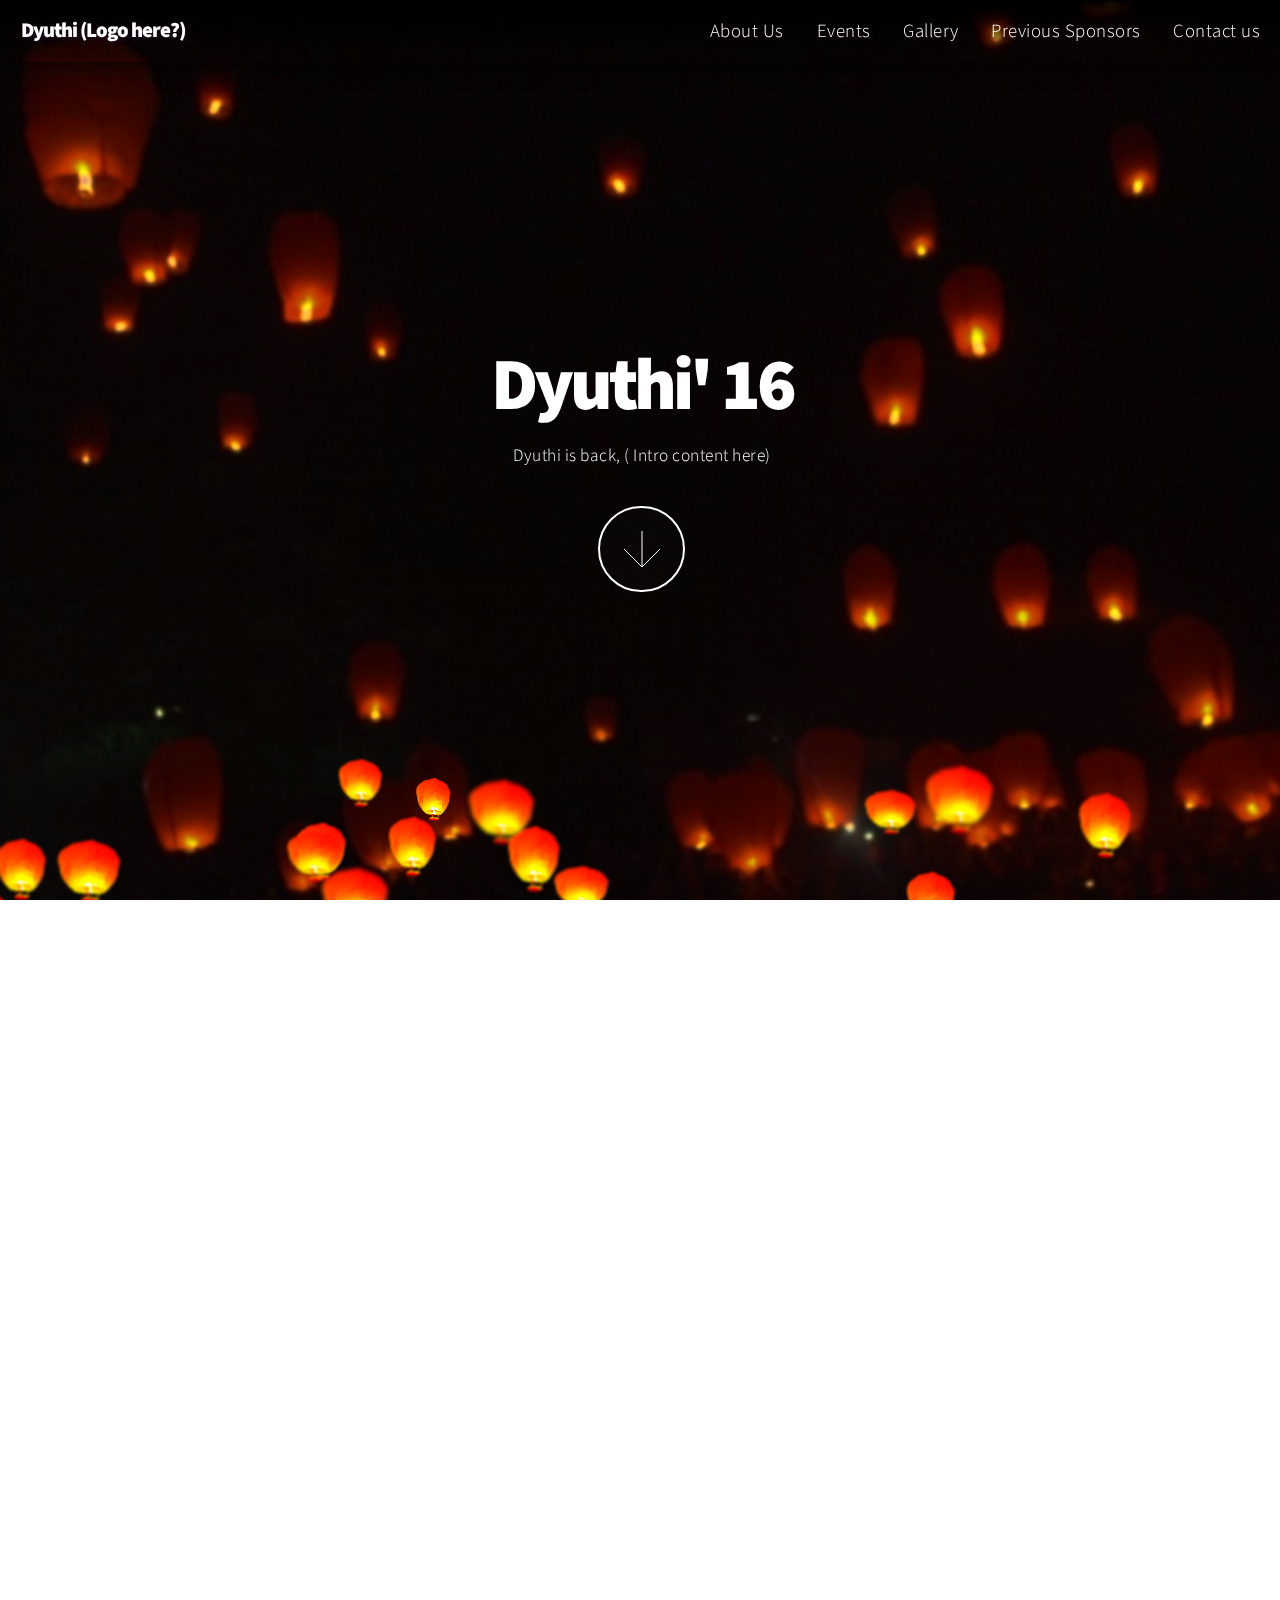
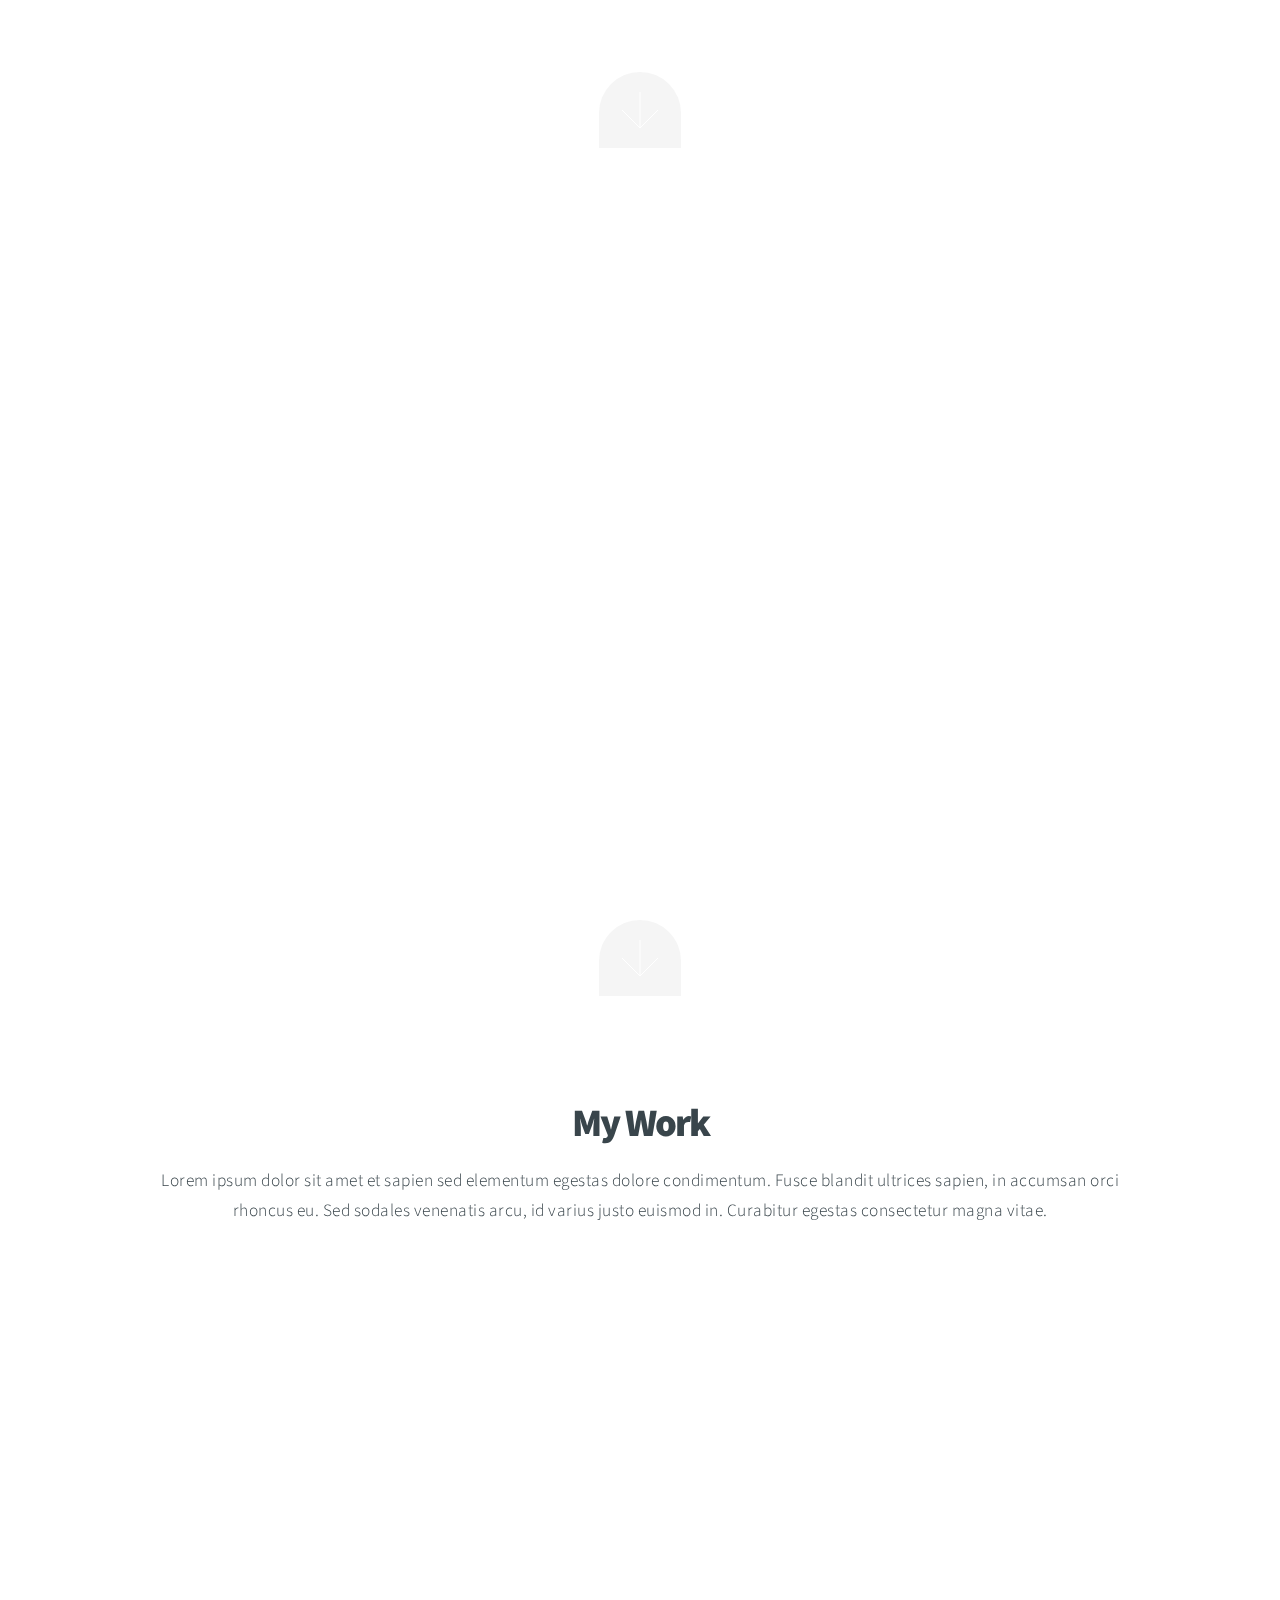
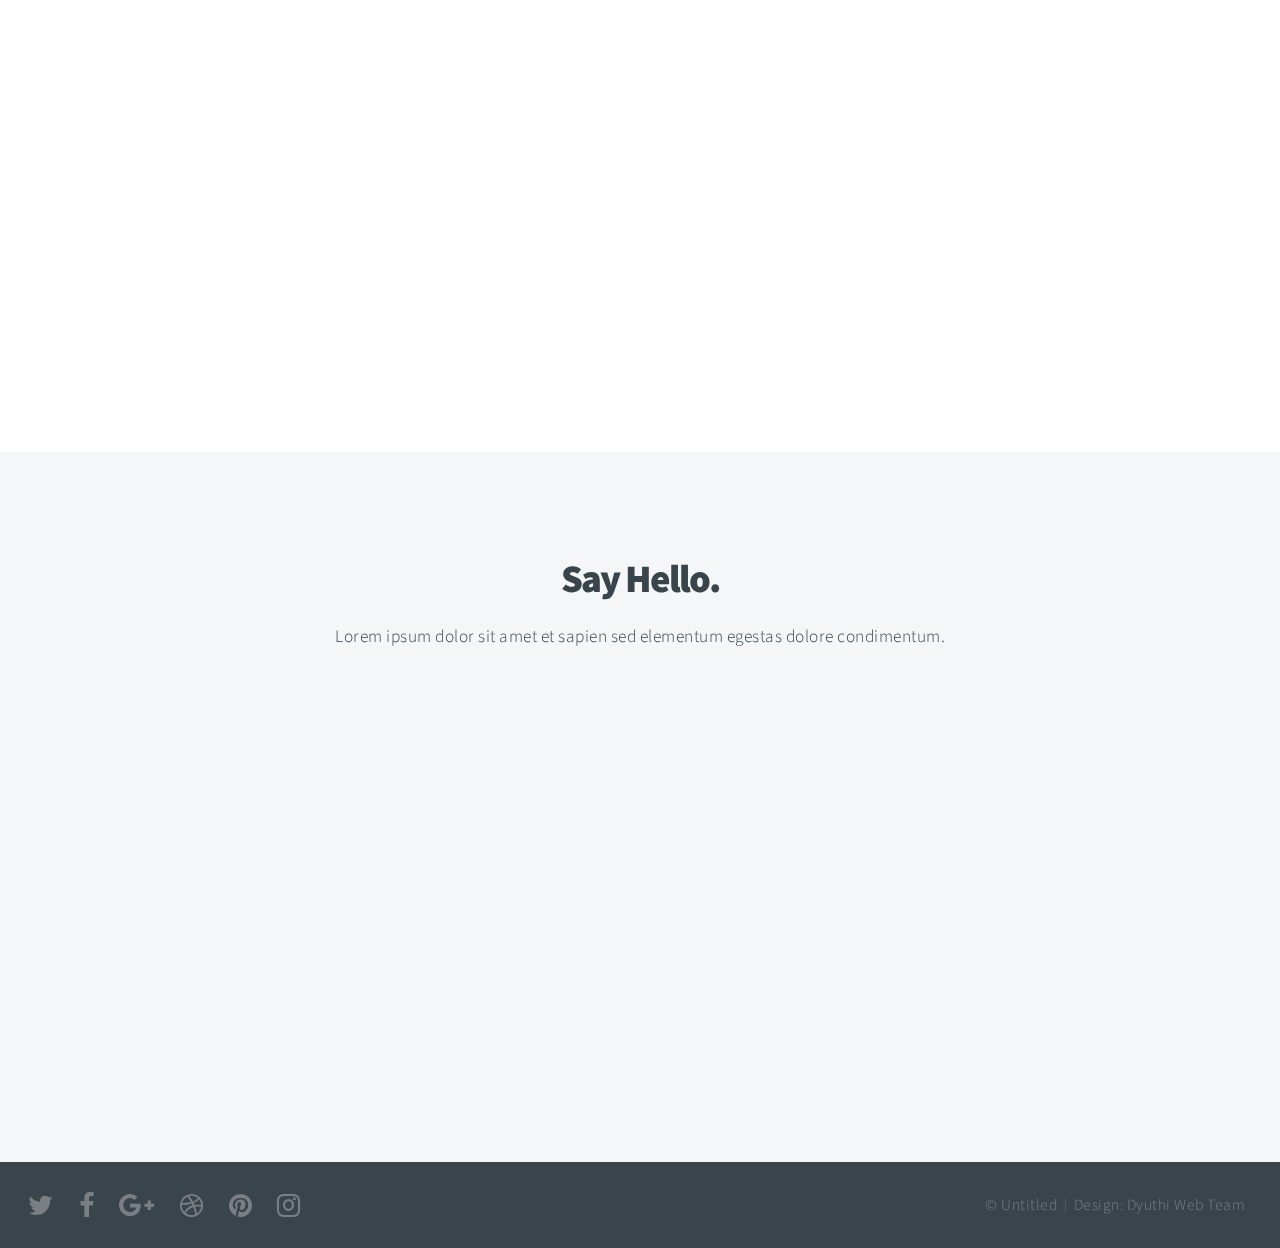
==== commit 3d69964f: "Lanterns added" ====
--- a/index.html
+++ b/index.html
@@ -10,21 +10,44 @@
 		<!--[if lte IE 9]><link rel="stylesheet" href="assets/css/ie9.css" /><![endif]-->
 	</head>
 	<style>
+	
 	#header{
 		text-shadow: 2px 2px 6px #212;
+
 		background: black;
 		background: -webkit-linear-gradient(rgb(0, 0, 0),rgba(0,0,0,0));
 		background: -o-linear-background(rgb(0, 0, 0),rgba(0,0,0,0));
 		background: -moz-linear-background(rgb(0, 0, 0),rgba(0,0,0,0));
 		background: linear-background(rgb(0, 0, 0),rgba(0,0,0,0));
 		color:#fff;
+		font-size: larger;
+		font-style: bold;
     box-shadow: rgba(0, 0, 0, 0.037255) 13px 1px 8px 24px, rgba(0, 0, 0, 0.480392) 1px 6px 15px 2px;
 	}
 	body{
-		background: #000;
+		background: url("assets/css/images/overlay.png"), url("images/intro.jpg");
+		background-size: 256px 256px, cover;
+		background-attachment: fixed, fixed;
+		background-position: top left, bottom center;
+		background-repeat: repeat, no-repeat;
+		
+		background-blend-mode: color-burn;
+	}
+	
+	#lanterncontainer{
+	position: absolute;
+	overflow: hidden;
+	height: 100%;
+	width: 100%;
+	z-index: 100;
+	top:0px;
+}
+	#lanterncontainer img{
+		border: none;
 	}
 	</style>
 	<body>
+	<div id="lanterncontainer"></div>
 
 		<!-- Header -->
 			<header id="header">
@@ -170,6 +193,9 @@
 			<script src="assets/js/jquery.scrollex.min.js"></script>
 			<script src="assets/js/skel.min.js"></script>
 			<script src="assets/js/util.js"></script>
+			<script src="assets/js/lanterns.js"></script>
+			
+			
 			<!--[if lte IE 8]><script src="assets/js/ie/respond.min.js"></script><![endif]-->
 			<script src="assets/js/main.js"></script>
 
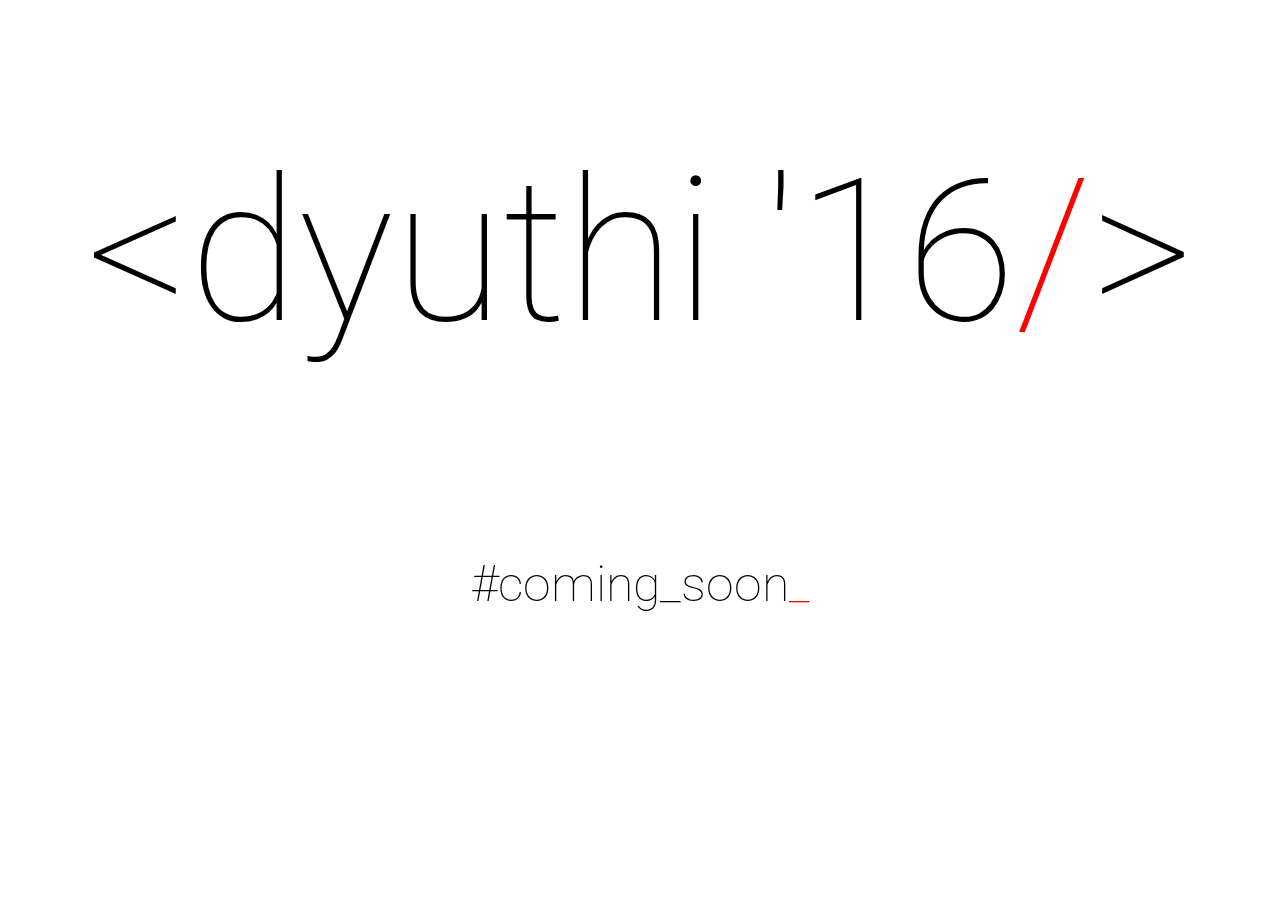
==== commit a91654be: "Coming soon page thattikkoottal" ====
--- a/index.html
+++ b/index.html
@@ -1,203 +1,26 @@
-<!DOCTYPE HTML>
-<html>
-	<head>
-		<title>Dyuthi' 16</title>
-		<meta charset="utf-8" />
-		<meta name="viewport" content="width=device-width, initial-scale=1" />
-		<!--[if lte IE 8]><script src="assets/js/ie/html5shiv.js"></script><![endif]-->
-		<link rel="stylesheet" href="assets/css/main.css" />
-		<!--[if lte IE 8]><link rel="stylesheet" href="assets/css/ie8.css" /><![endif]-->
-		<!--[if lte IE 9]><link rel="stylesheet" href="assets/css/ie9.css" /><![endif]-->
-	</head>
-	<style>
-	
-	#header{
-		text-shadow: 2px 2px 6px #212;
-
-		background: black;
-		background: -webkit-linear-gradient(rgb(0, 0, 0),rgba(0,0,0,0));
-		background: -o-linear-background(rgb(0, 0, 0),rgba(0,0,0,0));
-		background: -moz-linear-background(rgb(0, 0, 0),rgba(0,0,0,0));
-		background: linear-background(rgb(0, 0, 0),rgba(0,0,0,0));
-		color:#fff;
-		font-size: larger;
-		font-style: bold;
-    box-shadow: rgba(0, 0, 0, 0.037255) 13px 1px 8px 24px, rgba(0, 0, 0, 0.480392) 1px 6px 15px 2px;
-	}
-	body{
-		background: url("assets/css/images/overlay.png"), url("images/intro.jpg");
-		background-size: 256px 256px, cover;
-		background-attachment: fixed, fixed;
-		background-position: top left, bottom center;
-		background-repeat: repeat, no-repeat;
-		
-		background-blend-mode: color-burn;
-	}
-	
-	#lanterncontainer{
-	position: absolute;
-	overflow: hidden;
-	height: 100%;
-	width: 100%;
-	z-index: 100;
-	top:0px;
-}
-	#lanterncontainer img{
-		border: none;
-	}
-	</style>
-	<body>
-	<div id="lanterncontainer"></div>
-
-		<!-- Header -->
-			<header id="header">
-
-				<!-- Logo -->
-					<h1 id="logo">Dyuthi (Logo here?)</h1>
-
-				<!-- Nav -->
-					<nav id="nav" >
-						<ul>
-							<li><a href="#intro">About Us</a></li>
-							<li><a href="#one">Events</a></li>
-							<li><a href="#two">Gallery</a></li>
-							<li><a href="#work">Previous Sponsors</a></li>
-							<li><a href="#contact">Contact us</a></li>
-						</ul>
-					</nav>
-
-			</header>
-
-		<!-- Intro -->
-			<section id="intro" class="main style1 dark fullscreen">
-				<div class="content container 75%">
-					<header><h2>Dyuthi' 16</h2>
-					</header>
-					<p>Dyuthi is back, ( Intro content here)</p>
-					<footer>
-						<a href="#one" class="button style2 down">More</a>
-					</footer>
-				</div>
-			</section>
-
-		<!-- One -->
-			<section id="one" class="main style2 right dark fullscreen">
-				<div class="content box style2">
-					<header>
-						<h2>What I Do</h2>
-					</header>
-					<p>Lorem ipsum dolor sit amet et sapien sed elementum egestas dolore condimentum.
-					Fusce blandit ultrices sapien, in accumsan orci rhoncus eu. Sed sodales venenatis arcu,
-					id varius justo euismod in. Curabitur egestas consectetur magna.</p>
-				</div>
-				<a href="#two" class="button style2 down anchored">Next</a>
-			</section>
-
-		<!-- Two -->
-			<section id="two" class="main style2 left dark fullscreen">
-				<div class="content box style2">
-					<header>
-						<h2>Who I Am</h2>
-					</header>
-					<p>Lorem ipsum dolor sit amet et sapien sed elementum egestas dolore condimentum.
-					Fusce blandit ultrices sapien, in accumsan orci rhoncus eu. Sed sodales venenatis arcu,
-					id varius justo euismod in. Curabitur egestas consectetur magna.</p>
-				</div>
-				<a href="#work" class="button style2 down anchored">Next</a>
-			</section>
-
-		<!-- Work -->
-			<section id="work" class="main style3 primary">
-				<div class="content container">
-					<header>
-						<h2>My Work</h2>
-						<p>Lorem ipsum dolor sit amet et sapien sed elementum egestas dolore condimentum.
-						Fusce blandit ultrices sapien, in accumsan orci rhoncus eu. Sed sodales venenatis
-						arcu, id varius justo euismod in. Curabitur egestas consectetur magna vitae.</p>
-					</header>
-
-					<!-- Lightbox Gallery  -->
-						<div class="container 75% gallery">
-							<div class="row 0% images">
-								<div class="6u 12u(mobile)"><a href="images/fulls/01.jpg" class="image fit from-left"><img src="images/thumbs/01.jpg" title="The Anonymous Red" alt="" /></a></div>
-								<div class="6u 12u(mobile)"><a href="images/fulls/02.jpg" class="image fit from-right"><img src="images/thumbs/02.jpg" title="Airchitecture II" alt="" /></a></div>
-							</div>
-							<div class="row 0% images">
-								<div class="6u 12u(mobile)"><a href="images/fulls/03.jpg" class="image fit from-left"><img src="images/thumbs/03.jpg" title="Air Lounge" alt="" /></a></div>
-								<div class="6u 12u(mobile)"><a href="images/fulls/04.jpg" class="image fit from-right"><img src="images/thumbs/04.jpg" title="Carry on" alt="" /></a></div>
-							</div>
-							<div class="row 0% images">
-								<div class="6u 12u(mobile)"><a href="images/fulls/05.jpg" class="image fit from-left"><img src="images/thumbs/05.jpg" title="The sparkling shell" alt="" /></a></div>
-								<div class="6u 12u(mobile)"><a href="images/fulls/06.jpg" class="image fit from-right"><img src="images/thumbs/06.jpg" title="Bent IX" alt="" /></a></div>
-							</div>
-						</div>
-
-				</div>
-			</section>
-
-		<!-- Contact -->
-			<section id="contact" class="main style3 secondary">
-				<div class="content container">
-					<header>
-						<h2>Say Hello.</h2>
-						<p>Lorem ipsum dolor sit amet et sapien sed elementum egestas dolore condimentum.</p>
-					</header>
-					<div class="box container 75%">
-
-					<!-- Contact Form -->
-							<form method="post" action="#">
-								<div class="row 50%">
-									<div class="6u 12u(mobile)"><input type="text" name="name" placeholder="Name" /></div>
-									<div class="6u 12u(mobile)"><input type="email" name="email" placeholder="Email" /></div>
-								</div>
-								<div class="row 50%">
-									<div class="12u"><textarea name="message" placeholder="Message" rows="6"></textarea></div>
-								</div>
-								<div class="row">
-									<div class="12u">
-										<ul class="actions">
-											<li><input type="submit" value="Send Message" /></li>
-										</ul>
-									</div>
-								</div>
-							</form>
-
-					</div>
-				</div>
-			</section>
-
-		<!-- Footer -->
-			<footer id="footer">
-
-				<!-- Icons -->
-					<ul class="actions">
-						<li><a href="#" class="icon fa-twitter"><span class="label">Twitter</span></a></li>
-						<li><a href="#" class="icon fa-facebook"><span class="label">Facebook</span></a></li>
-						<li><a href="#" class="icon fa-google-plus"><span class="label">Google+</span></a></li>
-						<li><a href="#" class="icon fa-dribbble"><span class="label">Dribbble</span></a></li>
-						<li><a href="#" class="icon fa-pinterest"><span class="label">Pinterest</span></a></li>
-						<li><a href="#" class="icon fa-instagram"><span class="label">Instagram</span></a></li>
-					</ul>
-
-				<!-- Menu -->
-					<ul class="menu">
-						<li>&copy; Untitled</li><li>Design: Dyuthi Web Team</li>
-					</ul>
-
-			</footer>
-
-		<!-- Scripts -->
-			<script src="assets/js/jquery.min.js"></script>
-			<script src="assets/js/jquery.poptrox.min.js"></script>
-			<script src="assets/js/jquery.scrolly.min.js"></script>
-			<script src="assets/js/jquery.scrollex.min.js"></script>
-			<script src="assets/js/skel.min.js"></script>
-			<script src="assets/js/util.js"></script>
-			<script src="assets/js/lanterns.js"></script>
-			
-			
-			<!--[if lte IE 8]><script src="assets/js/ie/respond.min.js"></script><![endif]-->
-			<script src="assets/js/main.js"></script>
-
-	</body>
-</html>+
+
+<!DOCTYPE html>
+<html>
+  <head>
+    <meta charset="utf-8">
+    <title>Dyuthi '16</title>
+    <link href='https://fonts.googleapis.com/css?family=Roboto:100' rel='stylesheet' type='text/css'>
+<link rel="shortcut icon" type="image/x-icon" href="/favicon2.ico">
+    <style media="screen">
+    h1{  font-weight: 400; font-weight: 100;}
+    span {
+      color: red;
+    }
+    </style>
+  </head>
+  <body>
+
+    <h1 style="font-family: 'Roboto', sans-serif;font-size: 200px;" align="center">&lt;dyuthi '16<span class="red">/</span>&gt;</h1>
+    <br>
+    <h1 style="font-family: 'Roboto', sans-serif;font-size: 50px;" align="center">#coming_soon<span class="red">_</span></h1>
+
+  </body>
+  <!-- Hmm... Nothing much to see here dude !! -->
+</html>
+
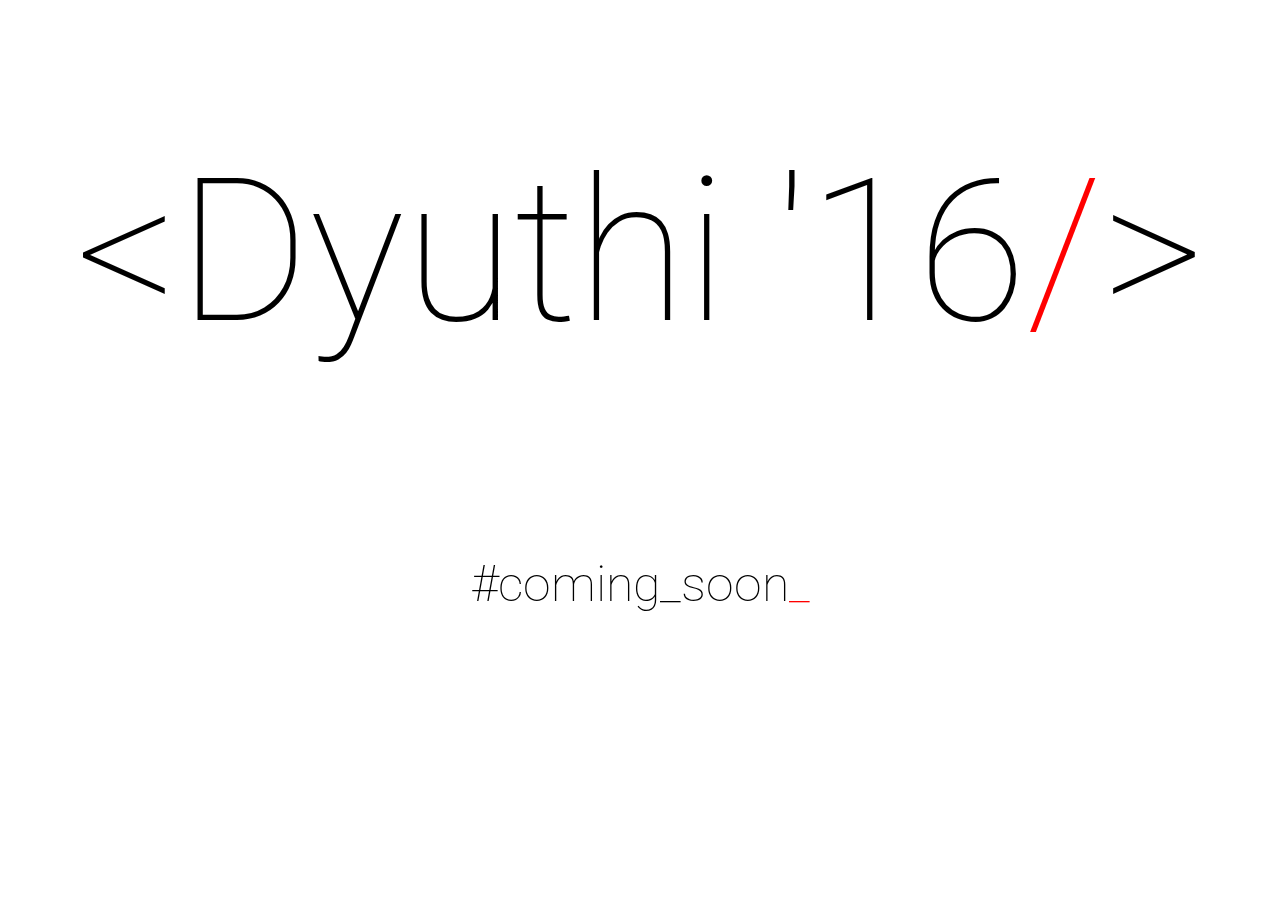
==== commit aab46479: "Coming soon page" ====
--- a/index.html
+++ b/index.html
@@ -16,7 +16,7 @@
   </head>
   <body>
 
-    <h1 style="font-family: 'Roboto', sans-serif;font-size: 200px;" align="center">&lt;dyuthi '16<span class="red">/</span>&gt;</h1>
+    <h1 style="font-family: 'Roboto', sans-serif;font-size: 200px;" align="center">&lt;Dyuthi '16<span class="red">/</span>&gt;</h1>
     <br>
     <h1 style="font-family: 'Roboto', sans-serif;font-size: 50px;" align="center">#coming_soon<span class="red">_</span></h1>
 
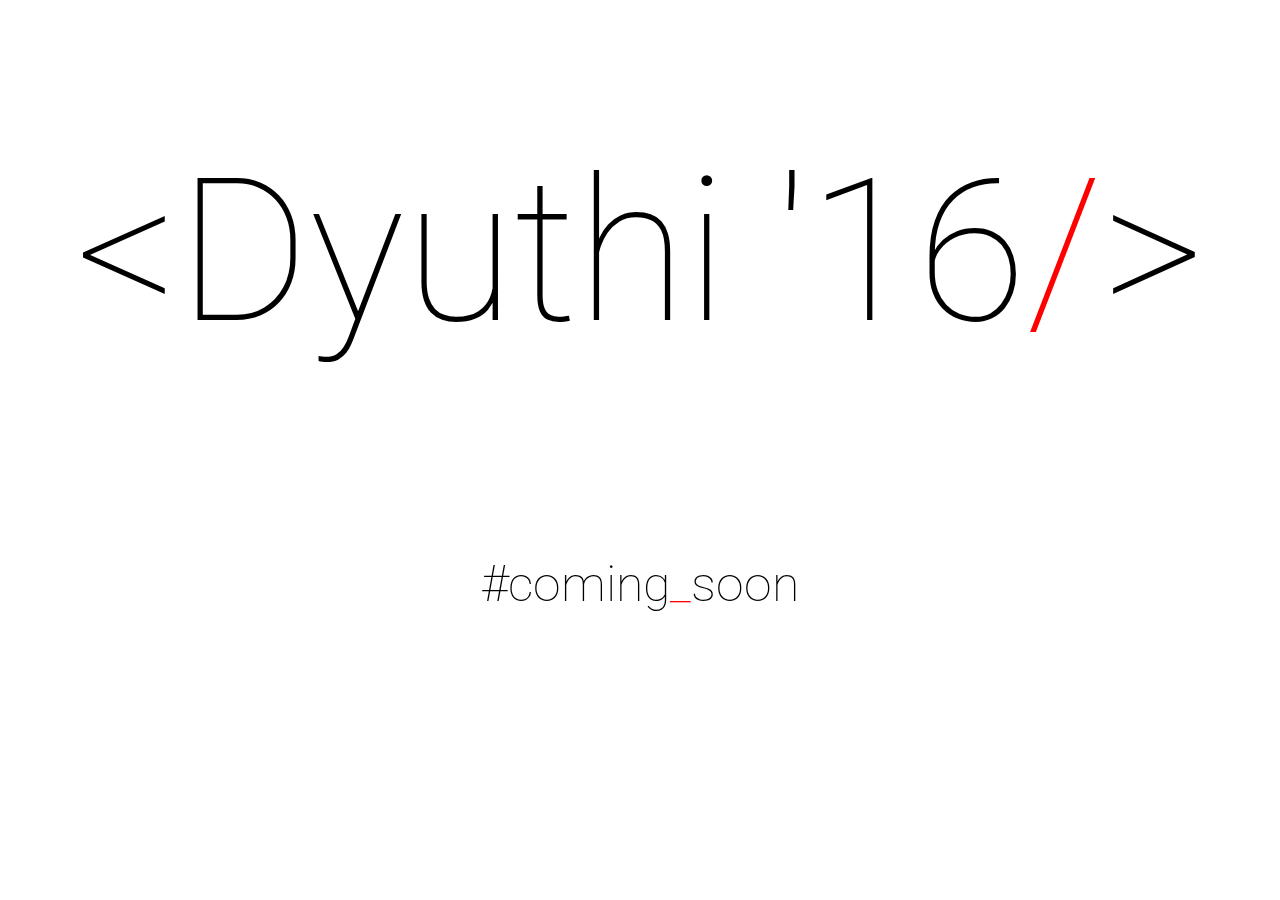
==== commit d1c75fae: "_ Fix" ====
--- a/index.html
+++ b/index.html
@@ -18,7 +18,7 @@
 
     <h1 style="font-family: 'Roboto', sans-serif;font-size: 200px;" align="center">&lt;Dyuthi '16<span class="red">/</span>&gt;</h1>
     <br>
-    <h1 style="font-family: 'Roboto', sans-serif;font-size: 50px;" align="center">#coming_soon<span class="red">_</span></h1>
+    <h1 style="font-family: 'Roboto', sans-serif;font-size: 50px;" align="center">#coming<span class="red">_</span>soon</h1>
 
   </body>
   <!-- Hmm... Nothing much to see here dude !! -->
